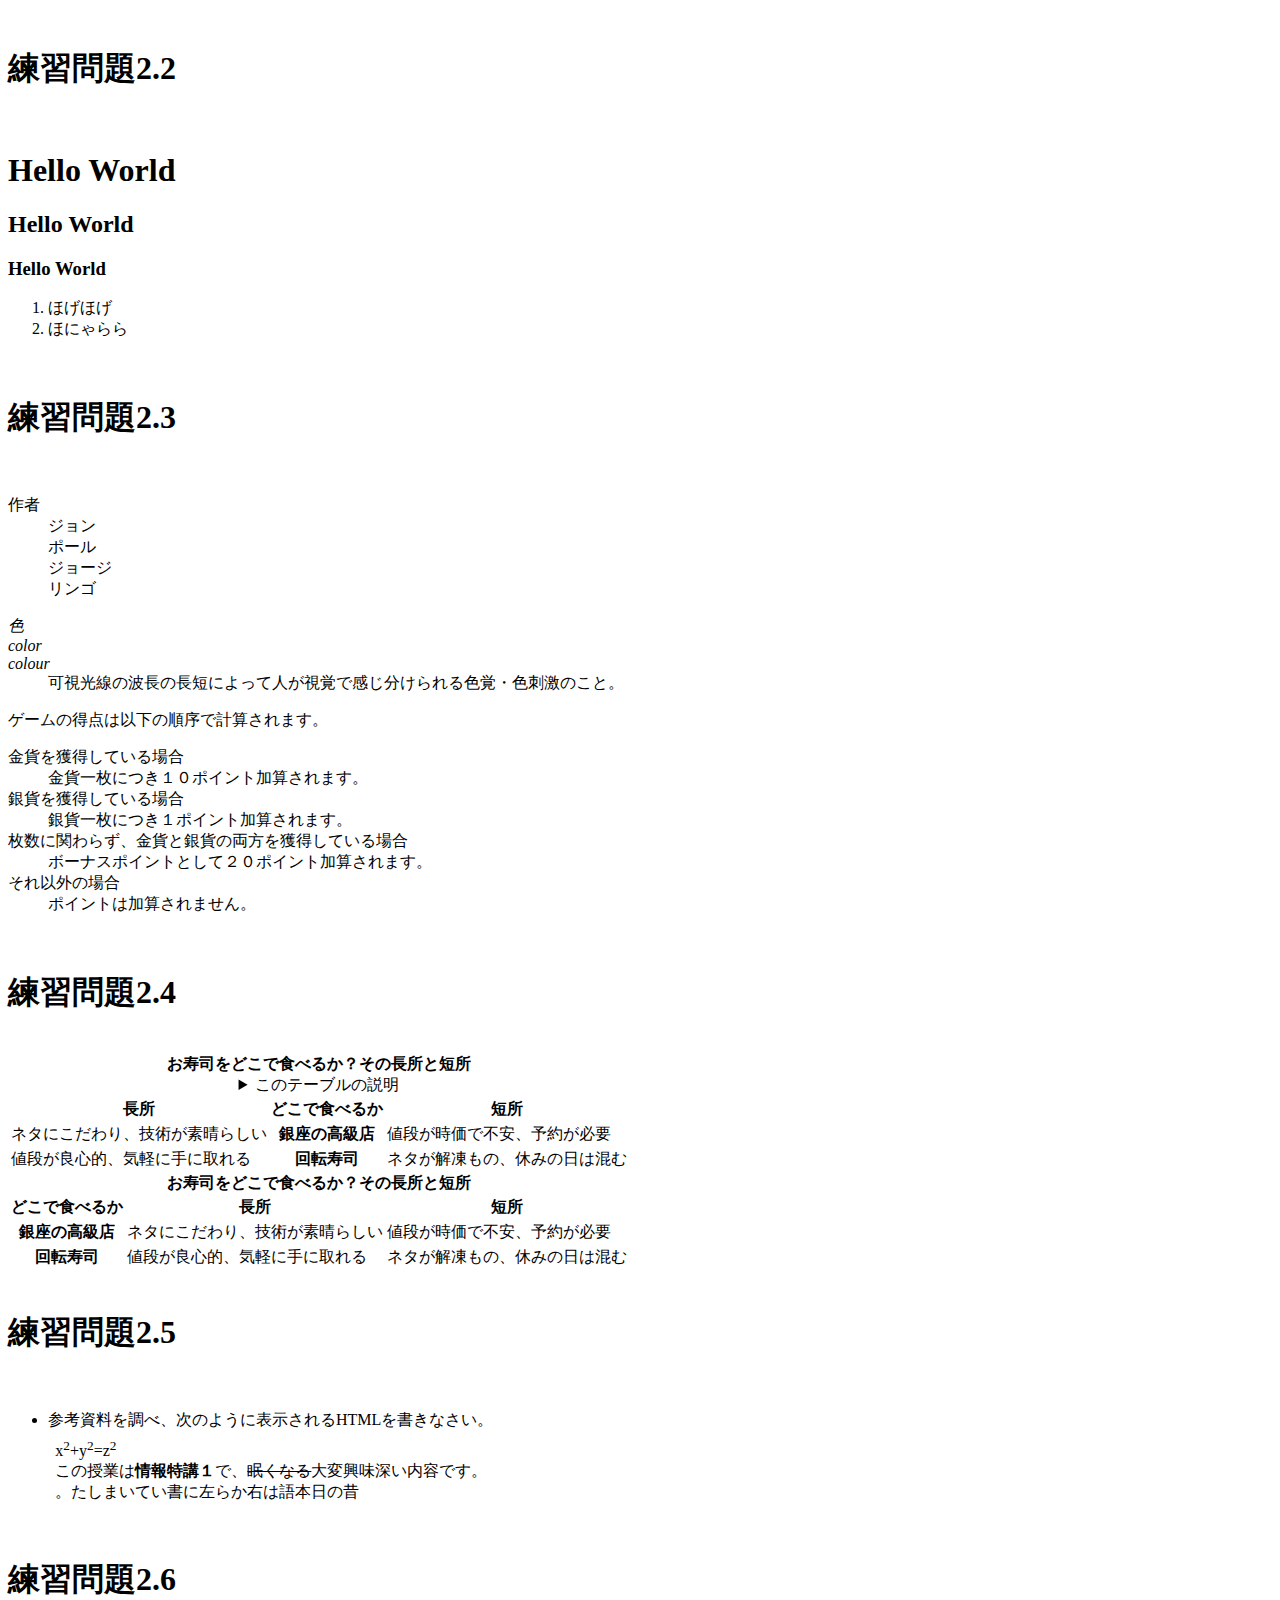
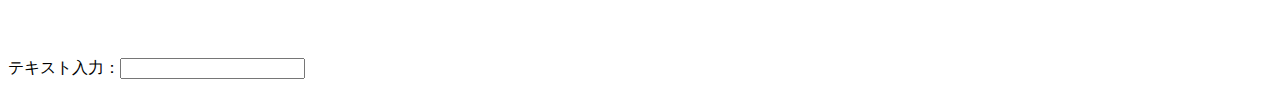
==== index.html @ 9fa5416b "0525" ====
<!DOCTYPE html>
<html lang="ja">
<head>
  <meta charset="UTF-8">
  <title> Web開発の練習１</title>
</head>
<body>
   <!--文字の大きさの練習-->
  <br>
  <h1>練習問題2.2</h1>
  <br>
    <h1>Hello World</h1>
  <h2>Hello World</h2>
  <h3>Hello World</h3>
  <ol>
      <li>ほげほげ</li>
      <li>ほにゃらら</li>
  </ol>
  <br>
  <h1>練習問題2.3</h1>
  <br>
    <dl>
      <dt>作者</dt>
      <dd>ジョン</dd>
      <dd>ポール</dd>
      <dd>ジョージ</dd>
      <dd>リンゴ</dd>
    </dl>

  <dl>
    <dt lang="ja"><dfn>色</dfn></dt>
    <dt lang="en-US"><dfn>color</dfn></dt><dt lang="en-GB"><dfn>colour</dfn></dt>
    <dd>可視光線の波長の長短によって人が視覚で感じ分けられる色覚・色刺激のこと。</dd>
  </dl> 
  <p>ゲームの得点は以下の順序で計算されます。
  </p>
  <dl>
    <dt>金貨を獲得している場合</dt>
    <dd>金貨一枚につき１０ポイント加算されます。
    </dd>
    <dt>銀貨を獲得している場合</dt>
    <dd>銀貨一枚につき１ポイント加算されます。</dd>
    <dt>枚数に関わらず、金貨と銀貨の両方を獲得している場合</dt>
    <dd>ボーナスポイントとして２０ポイント加算されます。
    </dd>
    <dt>それ以外の場合</dt><dd>ポイントは加算されません。</dd></dl> 
    <br>
    <h1>練習問題2.4</h1>
    <br>
    <table>
      <caption>
        <strong>お寿司をどこで食べるか？その長所と短所</strong>
        <details>
          <summary>このテーブルの説明</summary>
          <p>以下のテーブルでは、２番目のカラムに寿司店のタイプが入れられています。その左側にそのようなタイプのお店でお寿司を食べる場合の長所が、右側に短所が入れられています。</p>
        </details>
      </caption>
    <thead>
      <tr><th>長所</th><th>どこで食べるか</th><th>短所</th></tr>
    </thead>
    <tbody>
      <tr><td>ネタにこだわり、技術が素晴らしい</td><th>銀座の高級店
      </th><td>値段が時価で不安、予約が必要</td></tr>
      <tr><td>値段が良心的、気軽に手に取れる</td><th>回転寿司</th><td>ネタが解凍もの、休みの日は混む</td></tr>
    </tbody>
  </table> 
    <table>
      <caption>
        <strong>お寿司をどこで食べるか？その長所と短所</strong>
      </caption>
        <thead>
          <tr><th>どこで食べるか</th><th>長所</th><th>短所
          </th></tr>
        </thead>
        <tbody>
          <tr><th>銀座の高級店</th><td>ネタにこだわり、技術が素晴らしい</td><td>値段が時価で不安、予約が必要</td></tr><tr><th>回転寿司</th><td>値段が良心的、気軽に手に取れる
          </td><td>ネタが解凍もの、休みの日は混む</td></tr>
        </tbody>
      </table>
      <br>
      <h1>練習問題2.5</h1>
      <br>
        <ul>
          <li>参考資料を調べ、次のように表示されるHTMLを書きなさい。
            <p
             style="margin:1ex">x<sup>2</sup>+y<sup>2</sup>=z<sup>2</sup>
             <br/> 
             この授業は<b>情報特講１</b>で、<s>眠くなる</s>大変興味深い内容です。<br/> 
             <bdo dir="rtl">昔の日本語は右から左に書いていました。</bdo></p> 
            </li> 
          </ul> 
          <br>
<h1>練習問題2.6</h1>
<br>
              <p>テキスト入力：<input type="text"></p>    
</body>
</html>
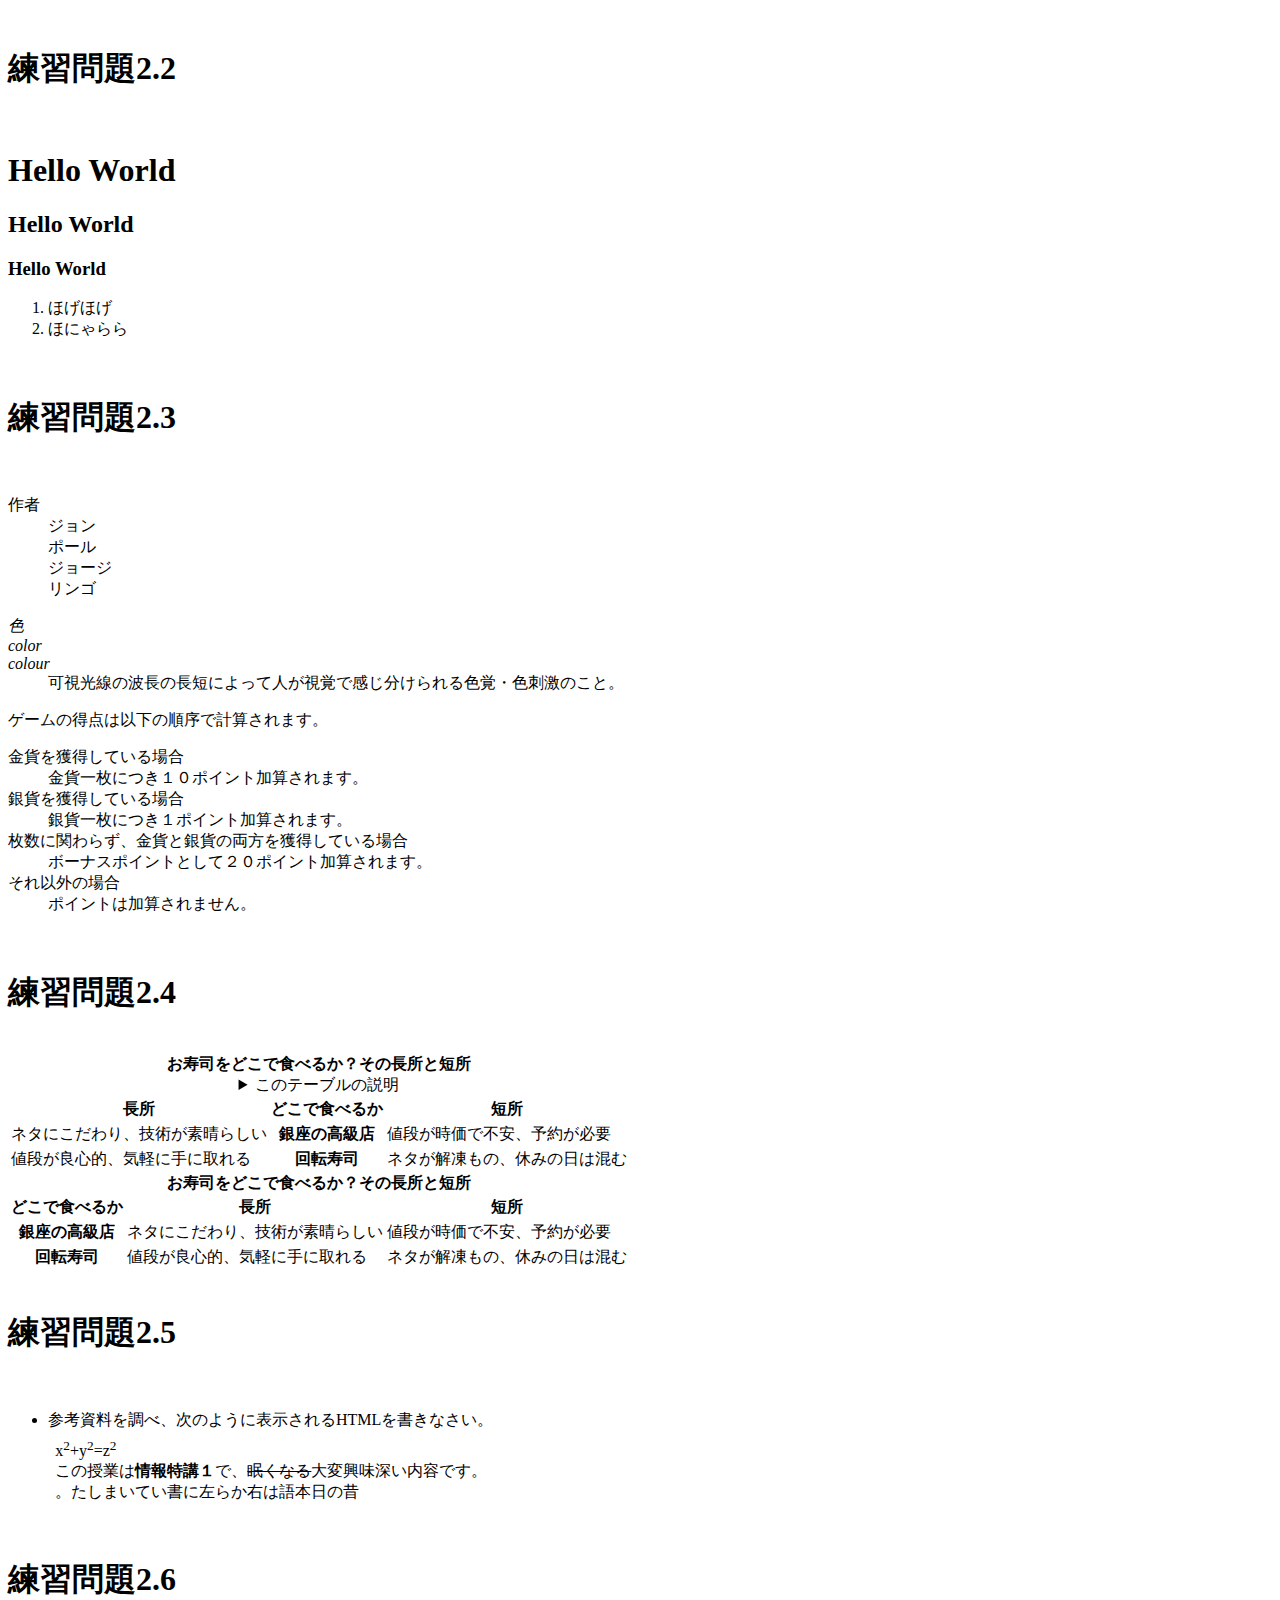
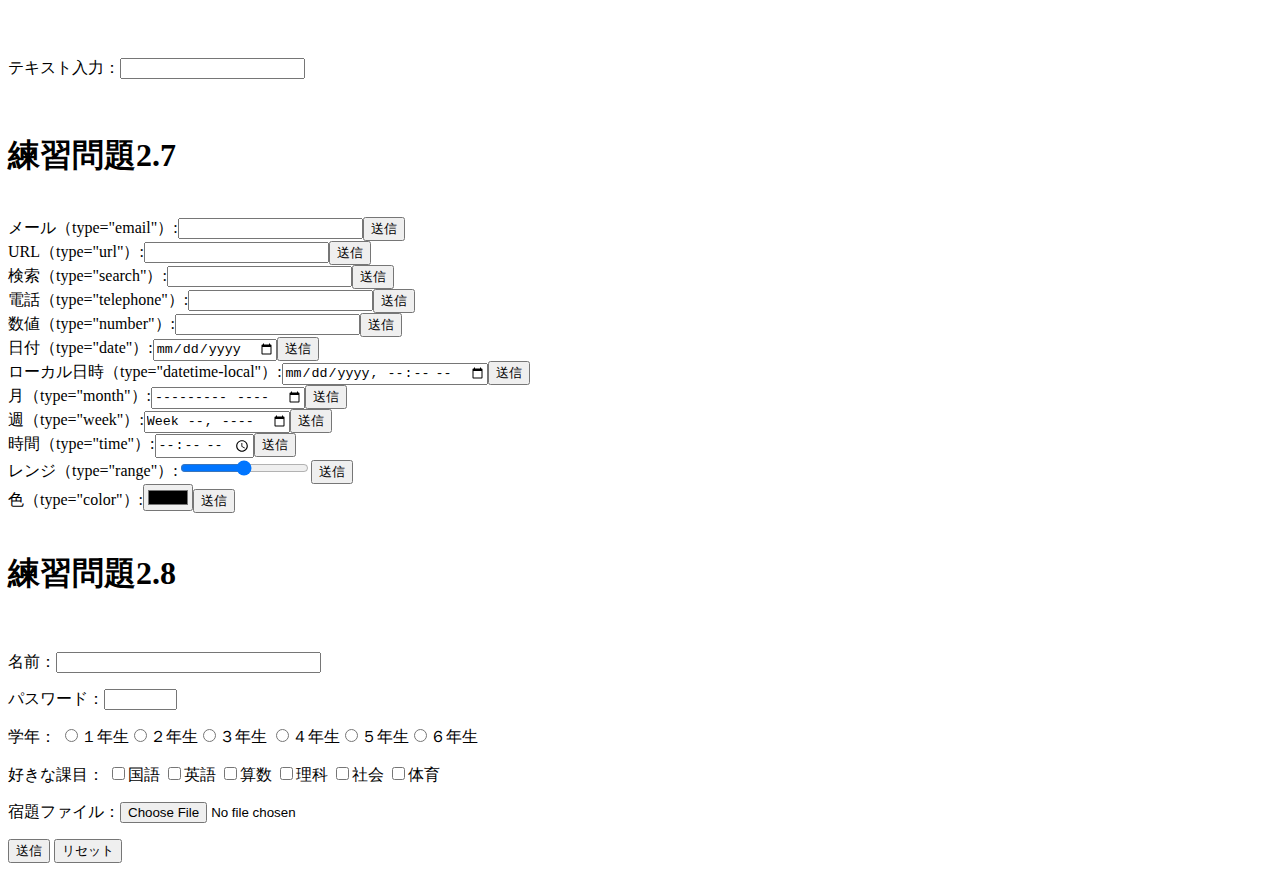
==== commit 72fb44b8: "0601" ====
--- a/index.html
+++ b/index.html
@@ -92,7 +92,42 @@
           <br>
 <h1>練習問題2.6</h1>
 <br>
-              <p>テキスト入力：<input type="text"></p>    
+              <p>テキスト入力：<input type="text"></p>  
+  <br>
+  <h1>練習問題2.7</h1>
+  <br>
+  <form action="xxx.php" method="post"><label>メール（type="email"）:<input type="email" name="email"></label><input type="submit" value="送信"></form>
+    <form action="xxx.php" method="post"><label>URL（type="url"）:<input type="url" name="url"></label><input type="submit" value="送信"></form>
+    <form action="xxx.php" method="post"><label>検索（type="search"）:<input type="search" name="search"></label><input type="submit" value="送信"></form>
+    <form action="xxx.php" method="post"><label>電話（type="telephone"）:<input type="tel" name="tel"></label><input type="submit" value="送信"></form>
+  <form action="xxx.php" method="post"><label>数値（type="number"）:<input type="number" name="number"></label><input type="submit" value="送信"></form>
+  <form action="xxx.php" method="post"><label>日付（type="date"）:<input type="date" name="date"></label><input type="submit" value="送信"></form>
+  <form action="xxx.php" method="post"><label>ローカル日時（type="datetime-local"）:<input type="datetime-local" name="datetime-local"></label><input type="submit" value="送信"></form>
+  <form action="xxx.php" method="post"><label>月（type="month"）:<input type="month" name="month"></label><input type="submit" value="送信"></form>
+  <form action="xxx.php" method="post"><label>週（type="week"）:<input type="week" name="week"></label><input type="submit" value="送信"></form>
+  <form action="xxx.php" method="post"><label>時間（type="time"）:<input type="time" name="time"></label><input type="submit" value="送信"></form><form action="xxx.php" method="post"><label>レンジ（type="range"）:<input type="range" name="range"></label><input type="submit" value="送信"></form>
+  <form action="xxx.php" method="post"><label>色（type="color"）:<input type="color" name="color"></label><input type="submit" value="送信"></form>
+  <br>
+  <h1>練習問題2.8</h1>
+  <br>
+  <p><label>名前：<input type="text" name="name" size="30" maxlength="20"></label></p>
+  <p><label>パスワード：<input type="password" name="pass" size="6" maxlength="4"></label></p>
+  <p>学年：
+    <label><input type="radio" name="gakunen" value="1">１年生</label><label><input type="radio" name="gakunen" value="2">２年生</label><label><input type="radio" name="gakunen" value="3">３年生</label>
+    <label><input type="radio" name="gakunen" value="4">４年生</label><label><input type="radio" name="gakunen" value="5">５年生</label><label><input type="radio" name="gakunen" value="6">６年生</label>
+  </p>
+  <p>好きな課目：
+    <label><input type="checkbox" name="kamoku" value="kokugo">国語</label>
+    <label><input type="checkbox" name="kamoku" value="eigo">英語</label>
+    <label><input type="checkbox" name="kamoku" value="sansu">算数</label>
+    <label><input type="checkbox" name="kamoku" value="rika">理科</label>
+    <label><input type="checkbox" name="kamoku" value="syakai">社会</label>
+    <label><input type="checkbox" name="kamoku" value="taiiku">体育</label>
+  </p>
+  <p><label>宿題ファイル：<input type="file" name="syukudai"></label></p>
+  <p>
+    <input type="submit" value="送信">
+    <input type="reset" value="リセット">
 </body>
 </html>
 
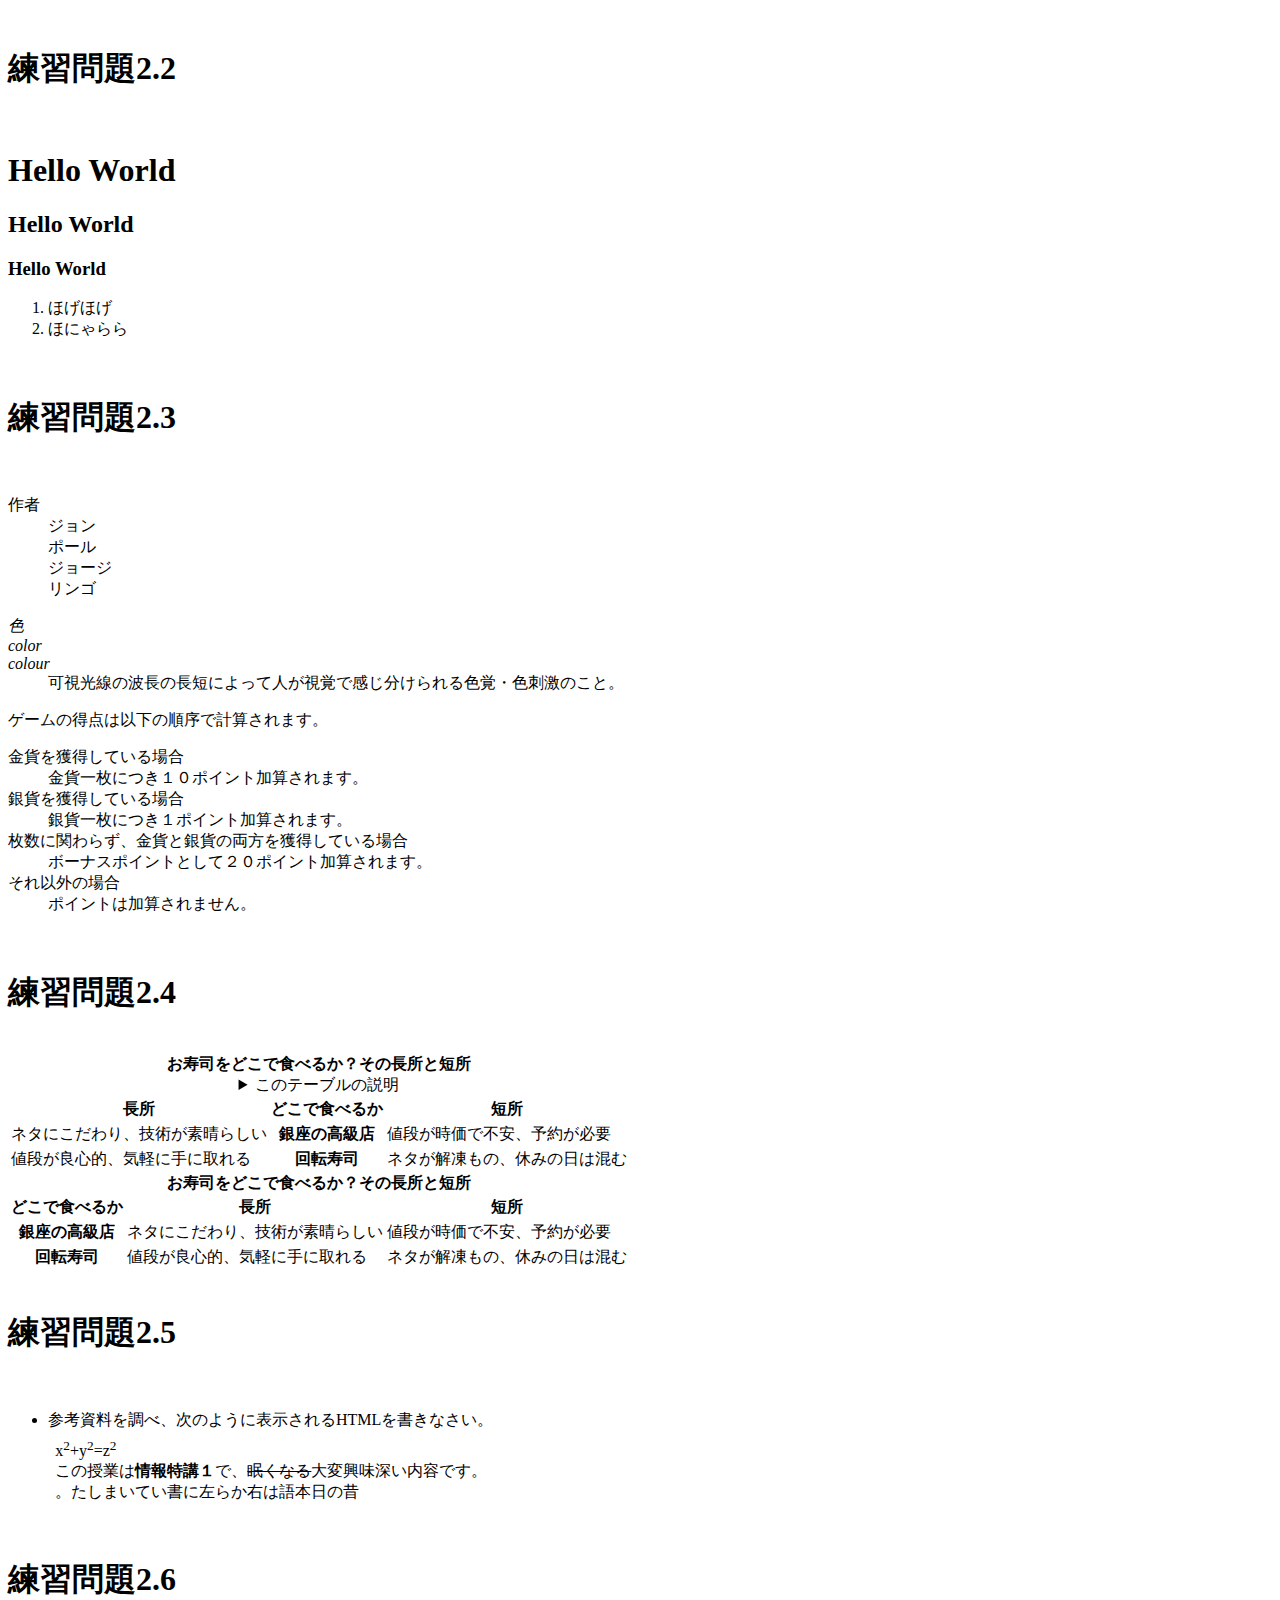
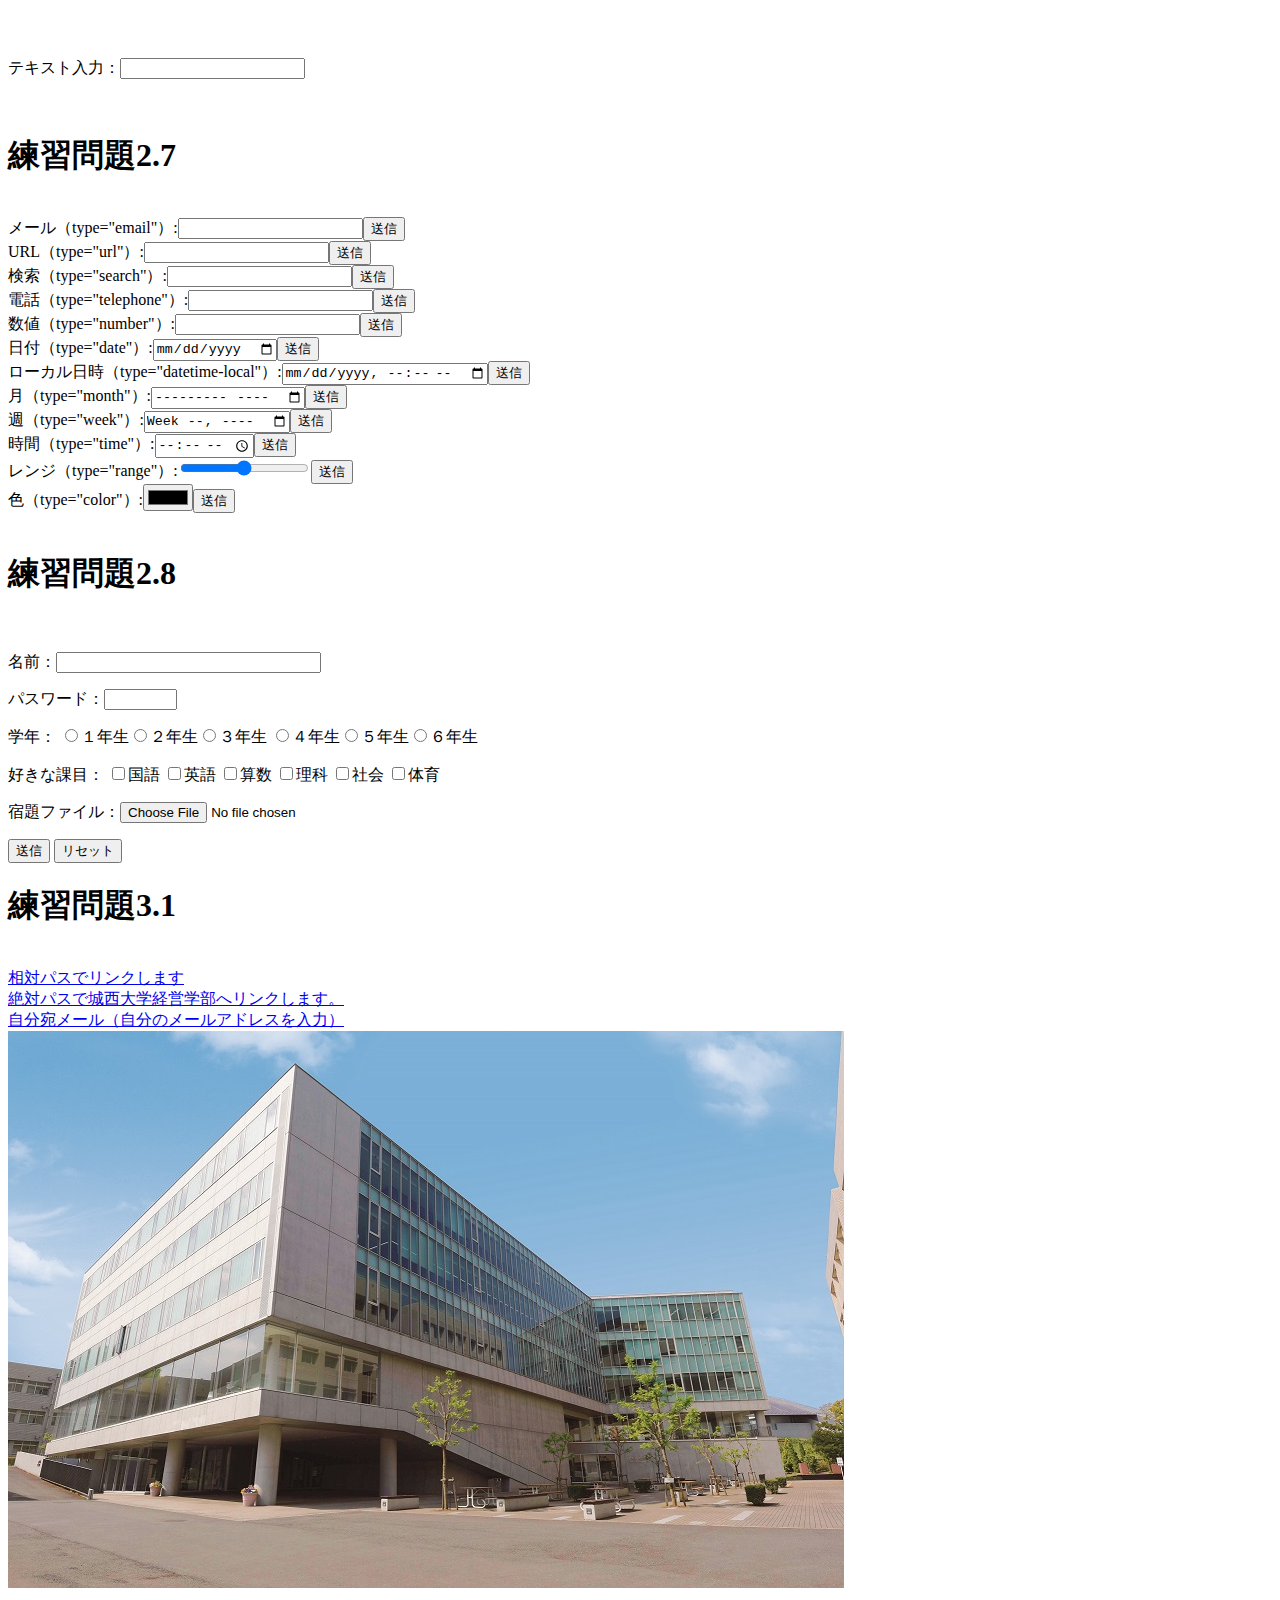
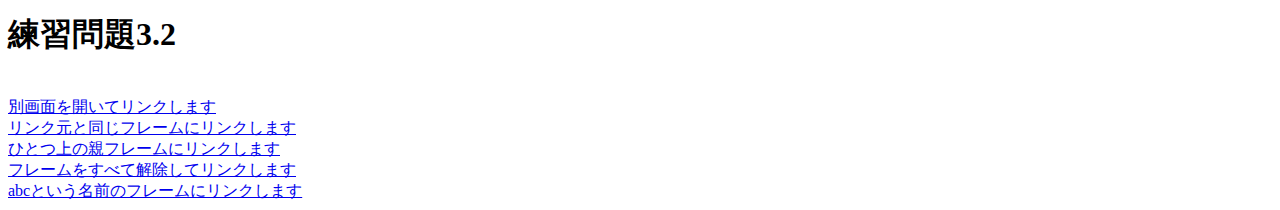
==== commit e22a3b2d: "0608" ====
--- a/index.html
+++ b/index.html
@@ -128,6 +128,21 @@
   <p>
     <input type="submit" value="送信">
     <input type="reset" value="リセット">
+    <br>
+    <h1>練習問題3.1</h1>
+    <br>
+    <a href="a.html">相対パスでリンクします</a><br>
+   <a href="https://www.josai.ac.jp/education/management/index.html">絶対パスで城西大学経営学部へリンクします。</a><br>
+   <a href="mailto:zm19519@josai.ac.jp">自分宛メール（自分のメールアドレスを入力）</a><br>
+   <a href="https://www.josai.ac.jp/education/management/index.html/"><img src="./image/keiei_small.jpg" alt=“城西大学ホームページ”></a>
+   <br>
+   <h1>練習問題3.2</h1>
+   <br>
+   <a href="a.html" target="_blank">別画面を開いてリンクします</a><br>
+   <a href="a.html" target="_self">リンク元と同じフレームにリンクします</a><br>
+   <a href="a.html" target="_parent">ひとつ上の親フレームにリンクします</a><br>
+   <a href="a.html" target="_top">フレームをすべて解除してリンクします</a><br>
+   <a href="a.html" target="abc">abcという名前のフレームにリンクします</a><br>
 </body>
 </html>
 
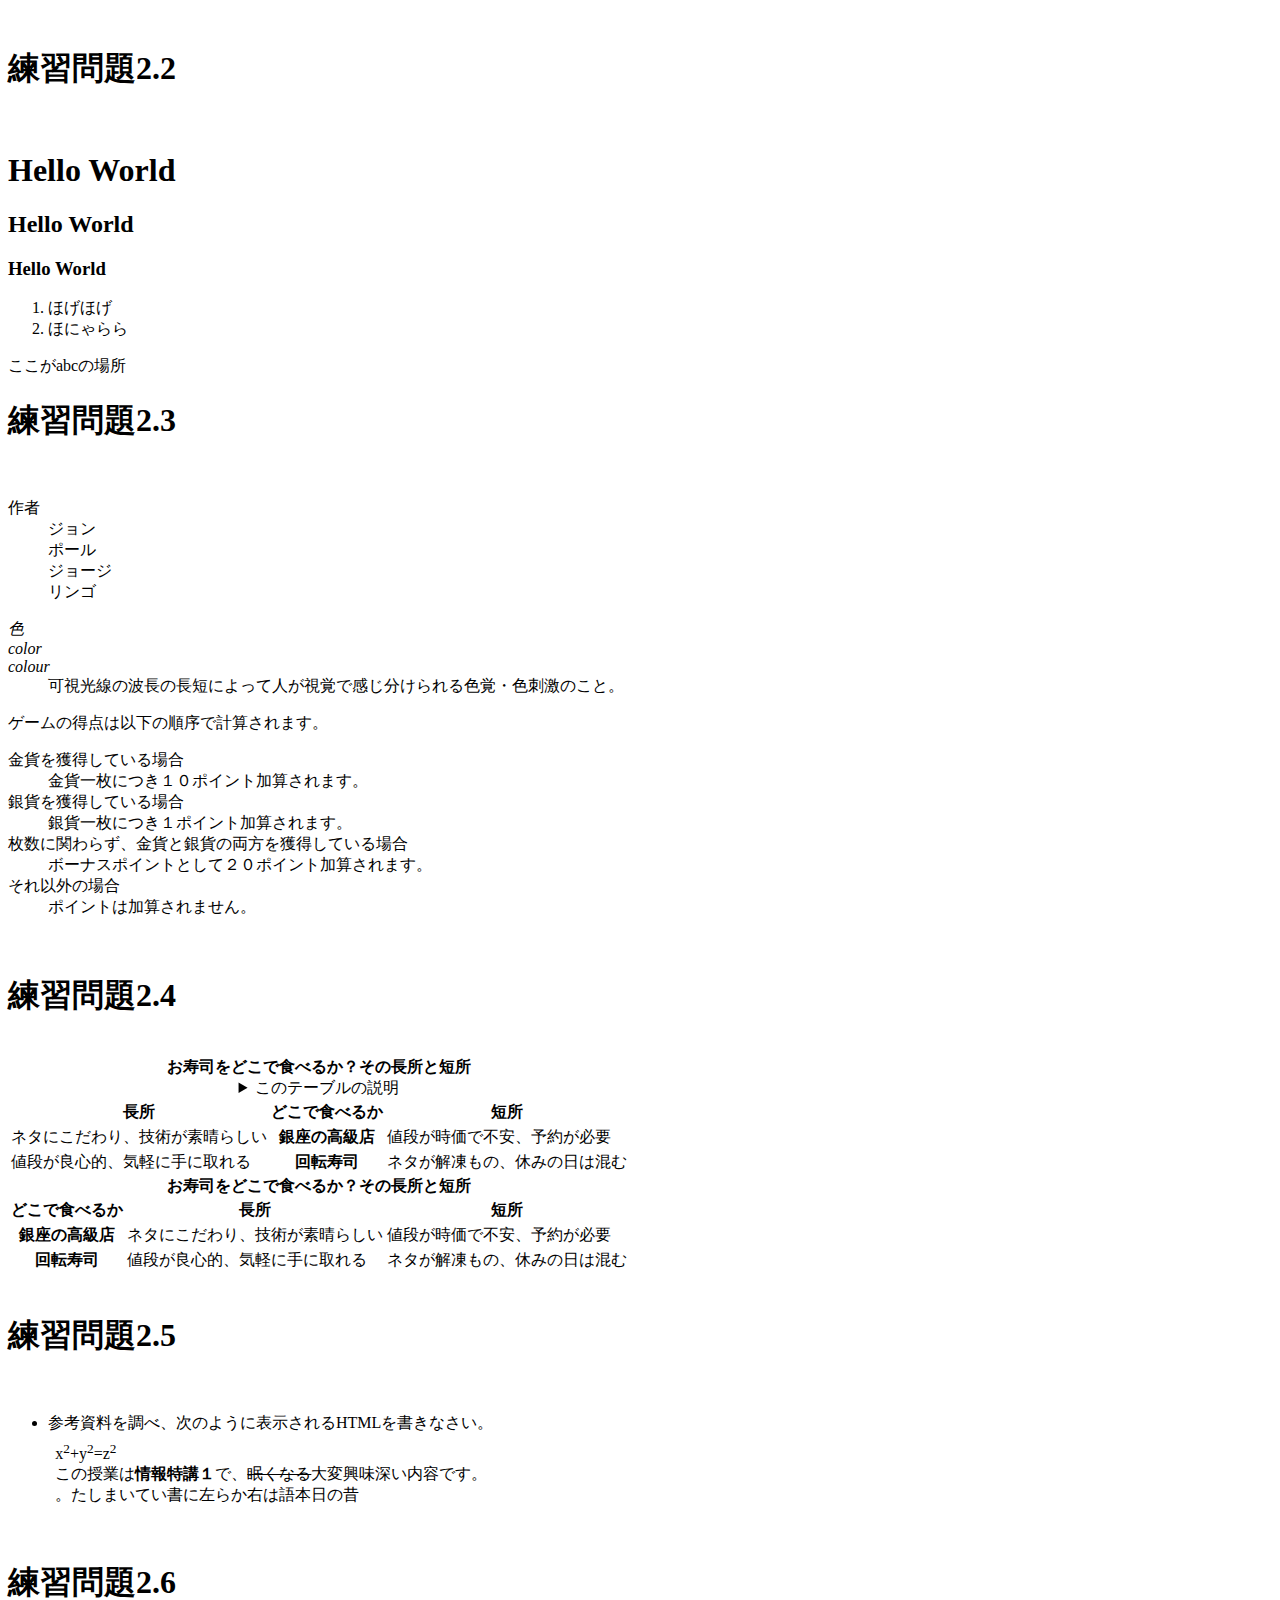
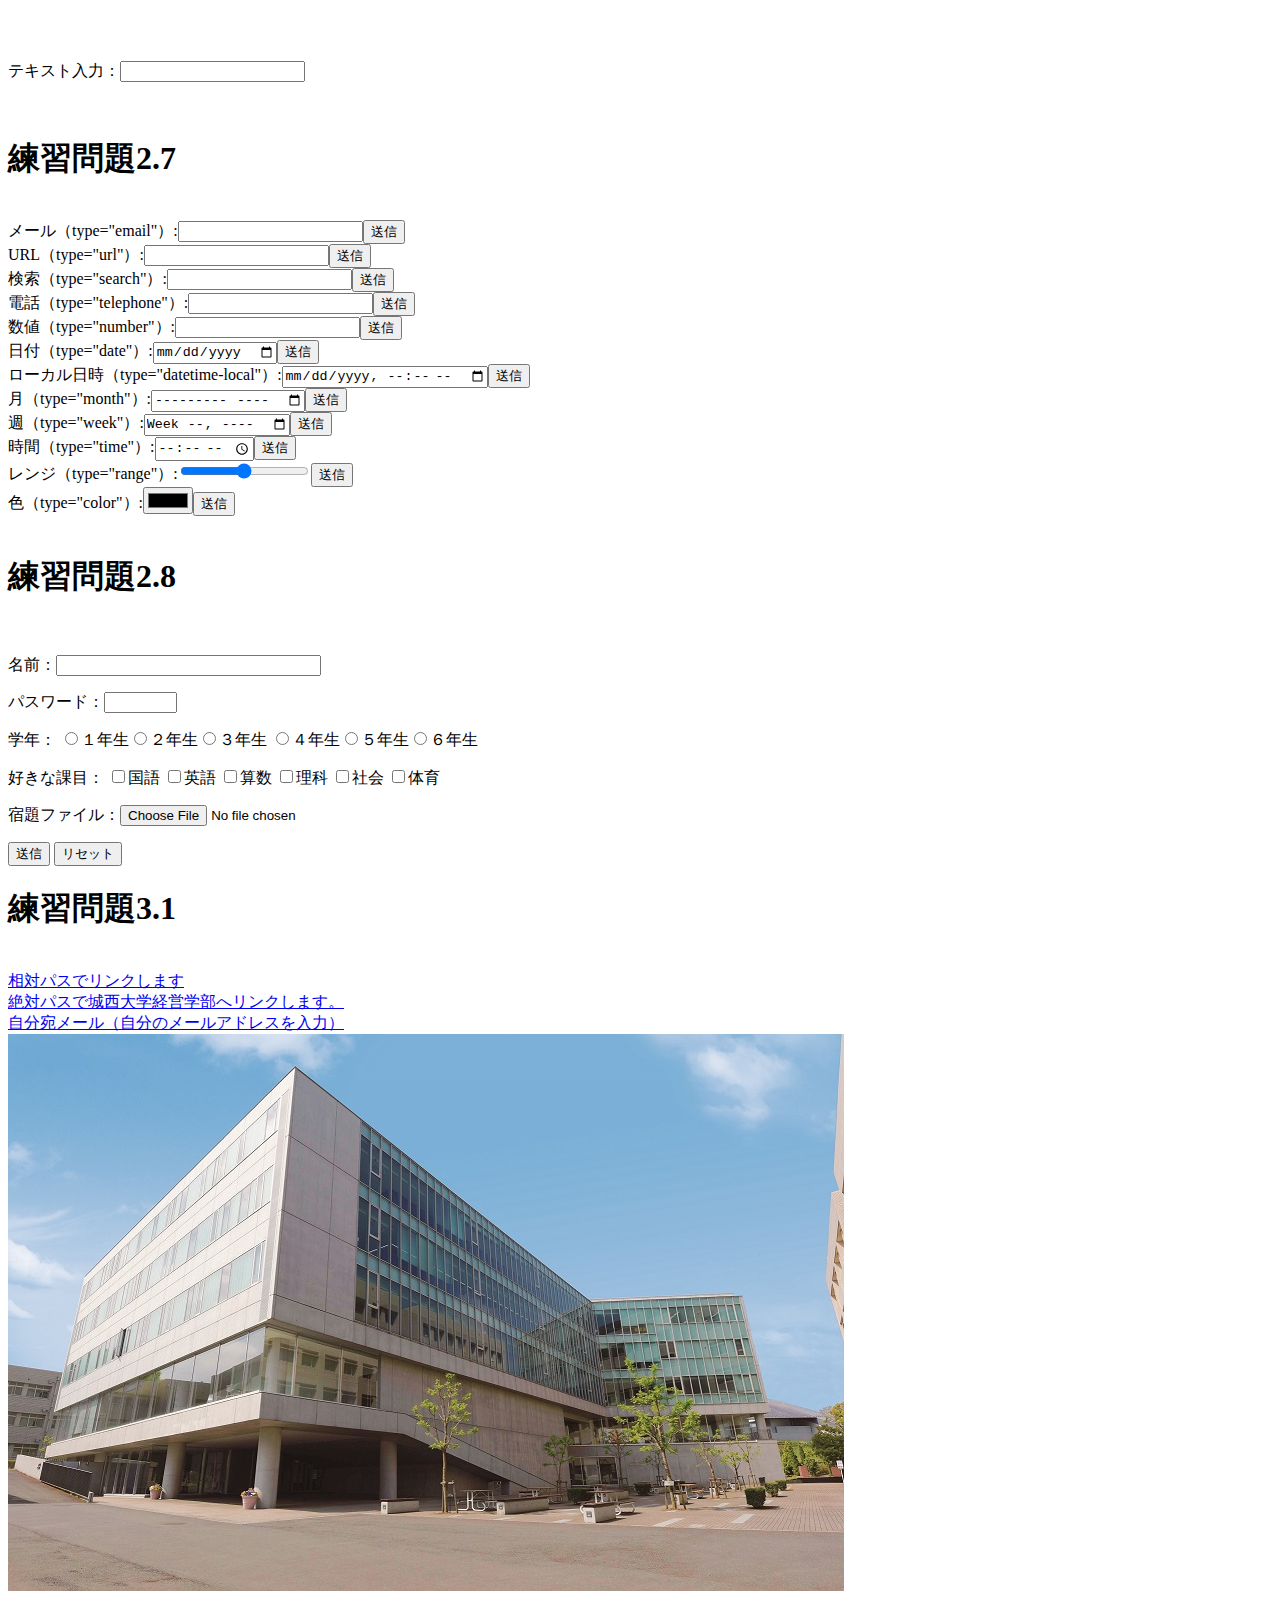
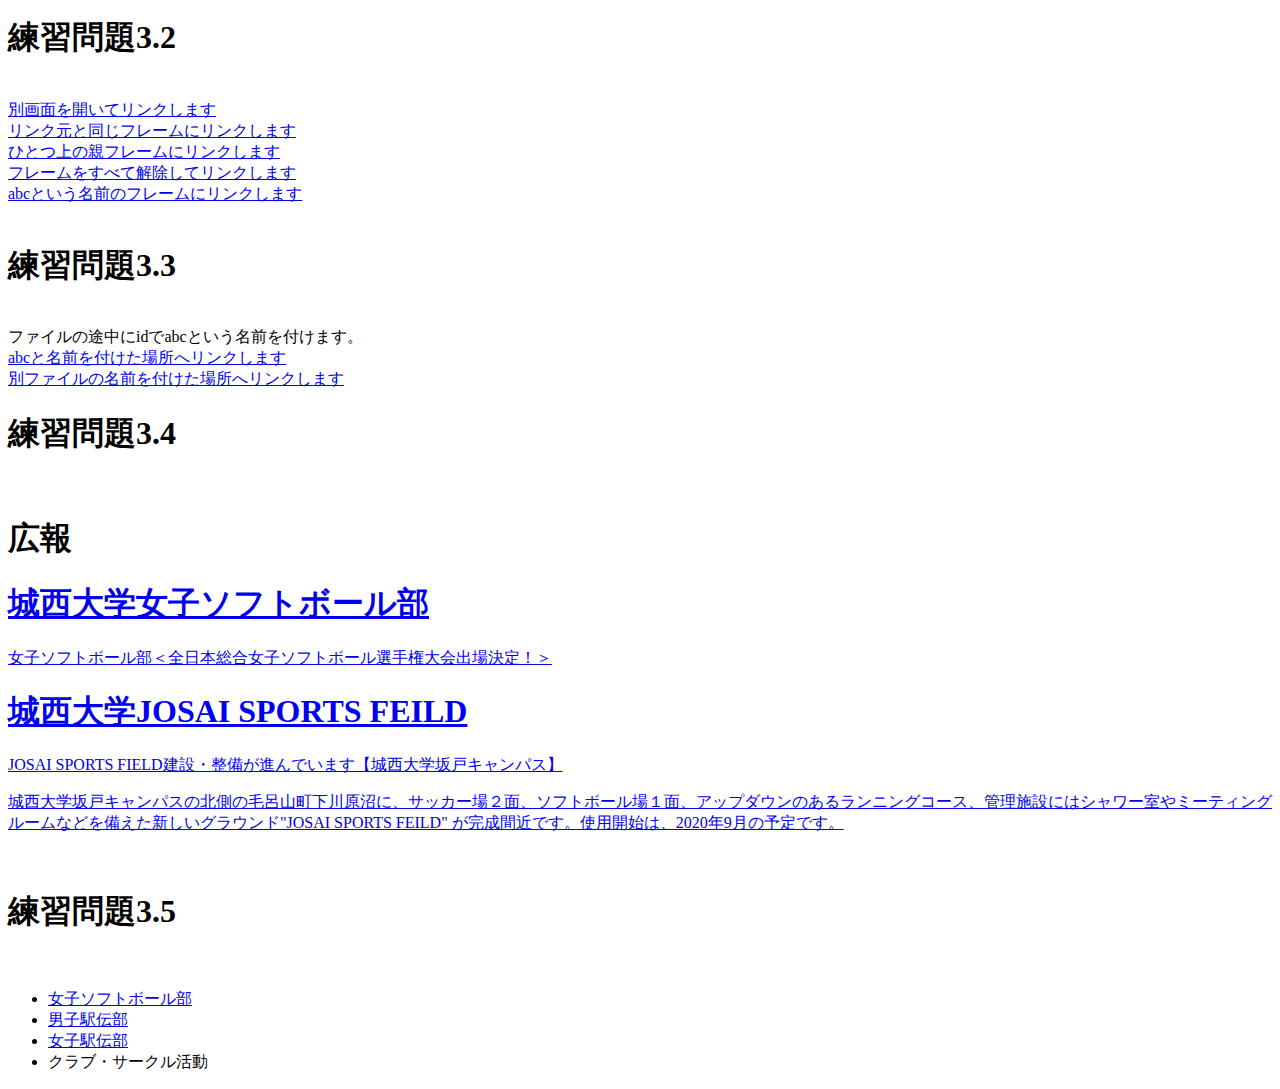
==== commit d7c70b77: "0615" ====
--- a/index.html
+++ b/index.html
@@ -16,6 +16,7 @@
       <li>ほげほげ</li>
       <li>ほにゃらら</li>
   </ol>
+  <a id="abc">ここがabcの場所</a>
   <br>
   <h1>練習問題2.3</h1>
   <br>
@@ -143,6 +144,42 @@
    <a href="a.html" target="_parent">ひとつ上の親フレームにリンクします</a><br>
    <a href="a.html" target="_top">フレームをすべて解除してリンクします</a><br>
    <a href="a.html" target="abc">abcという名前のフレームにリンクします</a><br>
+   <br>
+   <h1>練習問題3.3</h1>
+   <br>
+   ファイルの途中にidでabcという名前を付けます。<br>
+   <a href="#abc">abcと名前を付けた場所へリンクします</a><br>
+   <a href="a.html#def">別ファイルの名前を付けた場所へリンクします</a>
+   <br>
+   <h1>練習問題3.4</h1>
+   <br>
+   <aside class="ad">
+     <h1>広報</h1>
+     <a href="https://www.josai.ac.jp/club/jyosisofuto.html">
+      <section>
+        <h1>城西大学女子ソフトボール部</h1>
+        <p>女子ソフトボール部＜全日本総合女子ソフトボール選手権大会出場決定！＞
+        </p>
+      </section></a>
+      <a href="https://www.josai.ac.jp/news/20200615-04.html">
+        <section>
+          <h1>城西大学JOSAI SPORTS FEILD </h1>
+          <p> JOSAI SPORTS FIELD建設・整備が進んでいます【城西大学坂戸キャンパス】
+          </p>
+          <p>城西大学坂戸キャンパスの北側の毛呂山町下川原沼に、サッカー場２面、ソフトボール場１面、アップダウンのあるランニングコース、管理施設にはシャワー室やミーティングルームなどを備えた新しいグラウンド"JOSAI SPORTS FEILD" が完成間近です。使用開始は、2020年9月の予定です。</p>
+        </section></a>
+      </aside>
+      <br>
+      <h1>練習問題3.5</h1>
+      <br>
+      <nav>
+        <ul>
+          <li><a href="https://www.josai.ac.jp/club/jyosisofuto.html">女子ソフトボール部</a></li>
+          <li><a href="https://www.josai.ac.jp/club/ekiden_hakone.html">男子駅伝部</a></li>
+          <li><a href="https://www.josai.ac.jp/club/ekiden_joshiekiden.html">女子駅伝部</a></li>
+          <li><a>クラブ・サークル活動</a></li>
+        </ul>
+      </nav> 
 </body>
 </html>
 
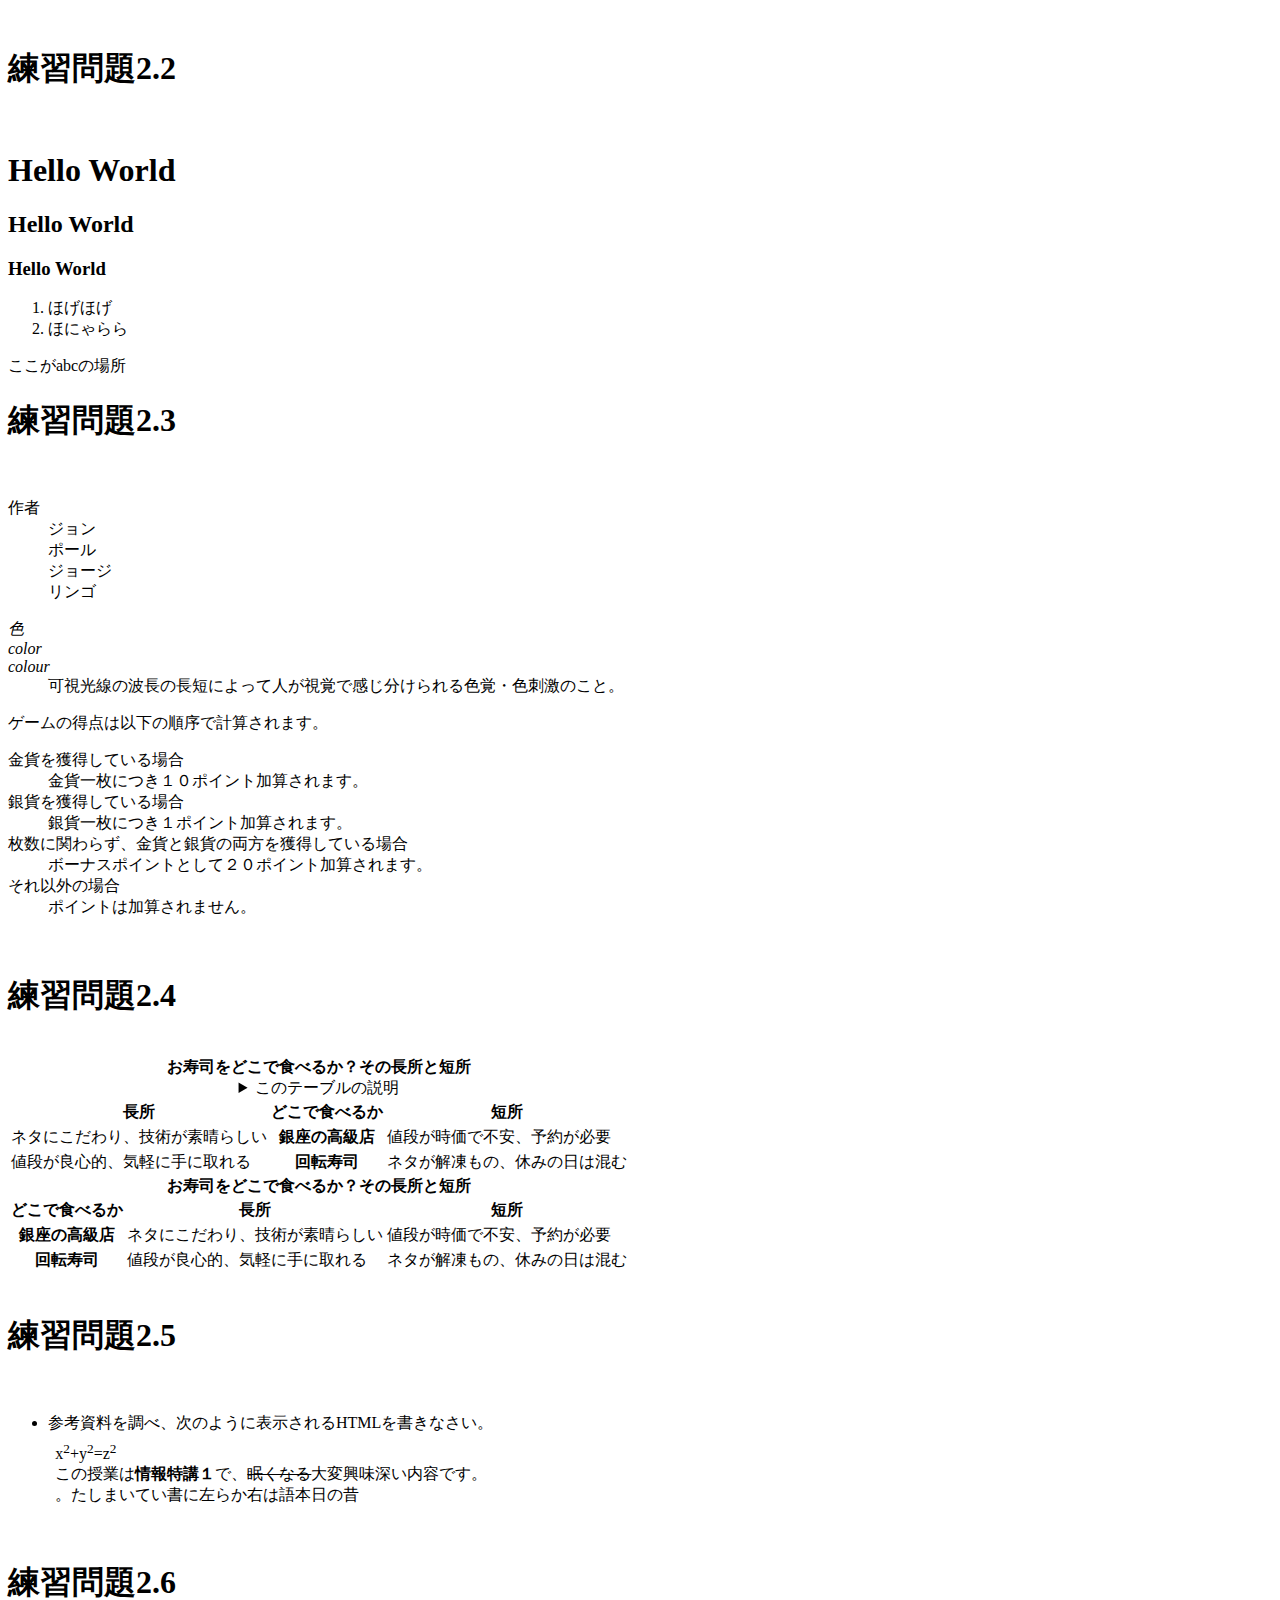
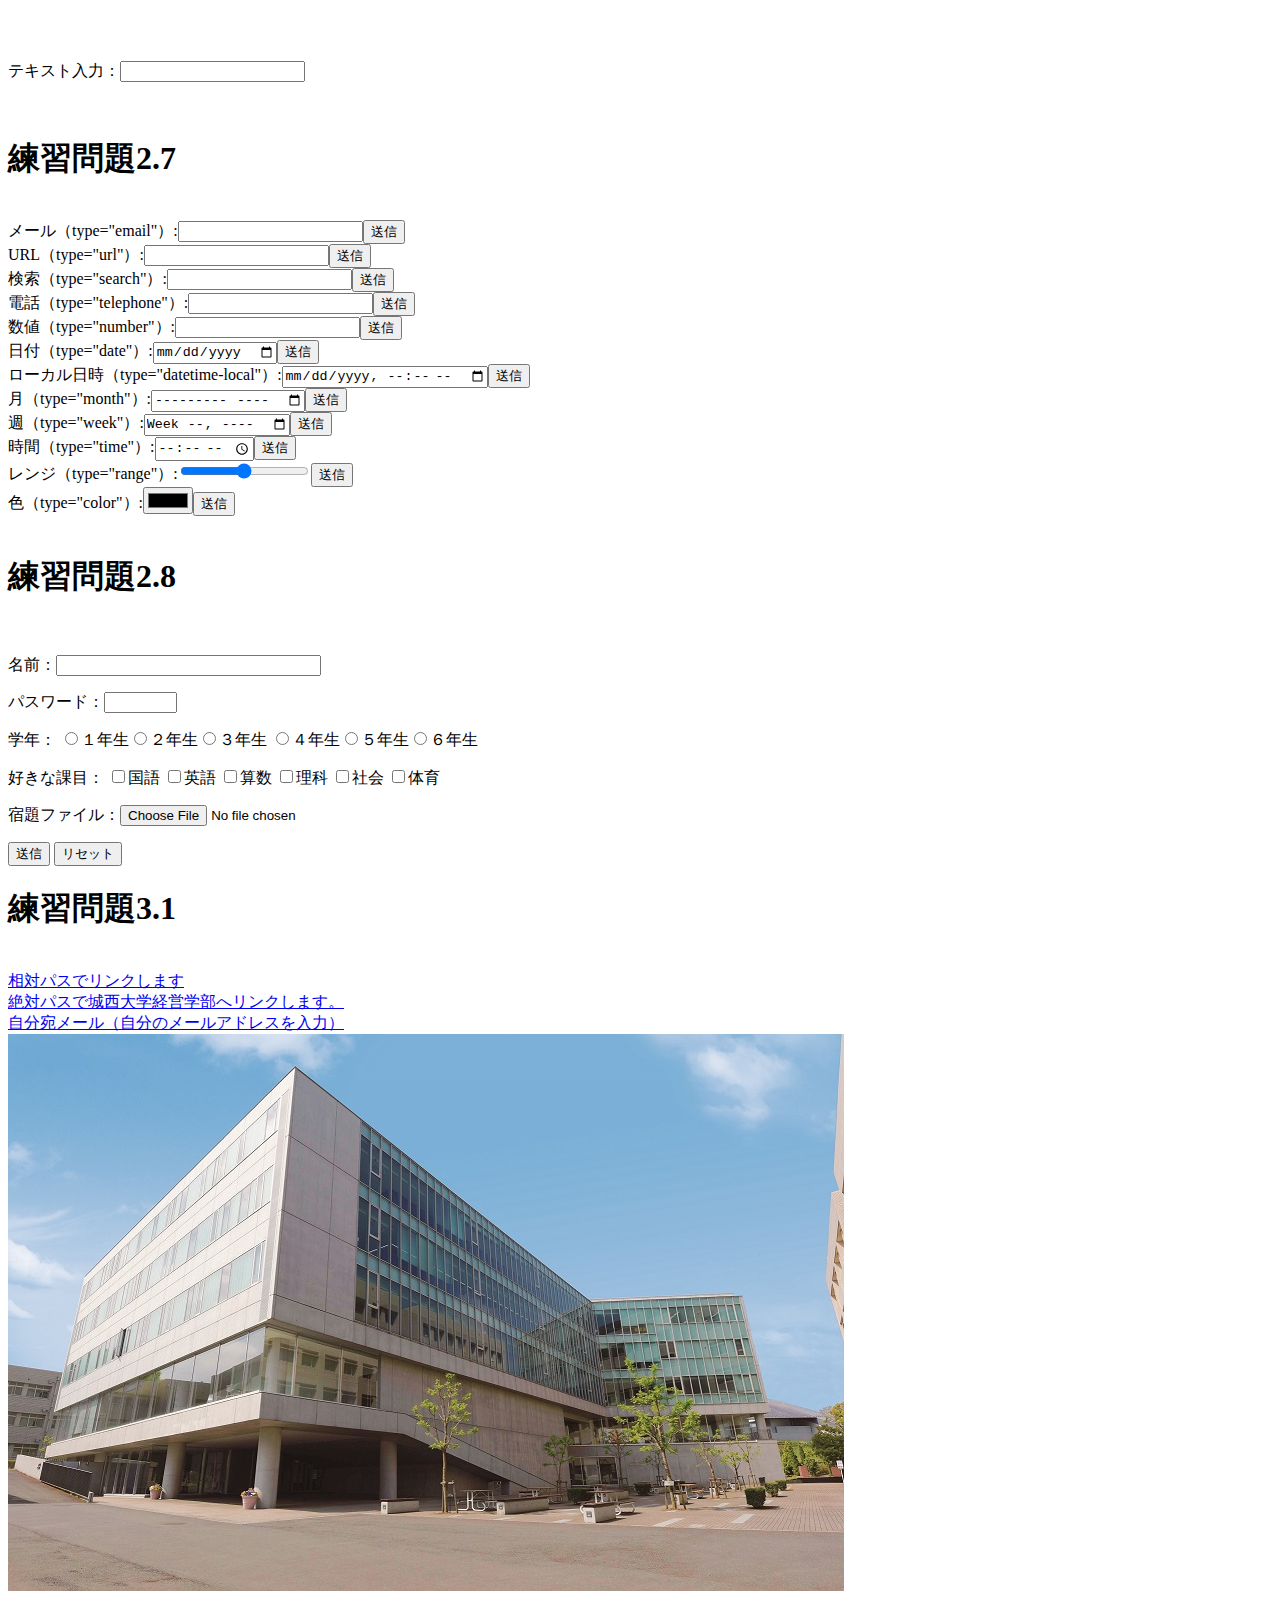
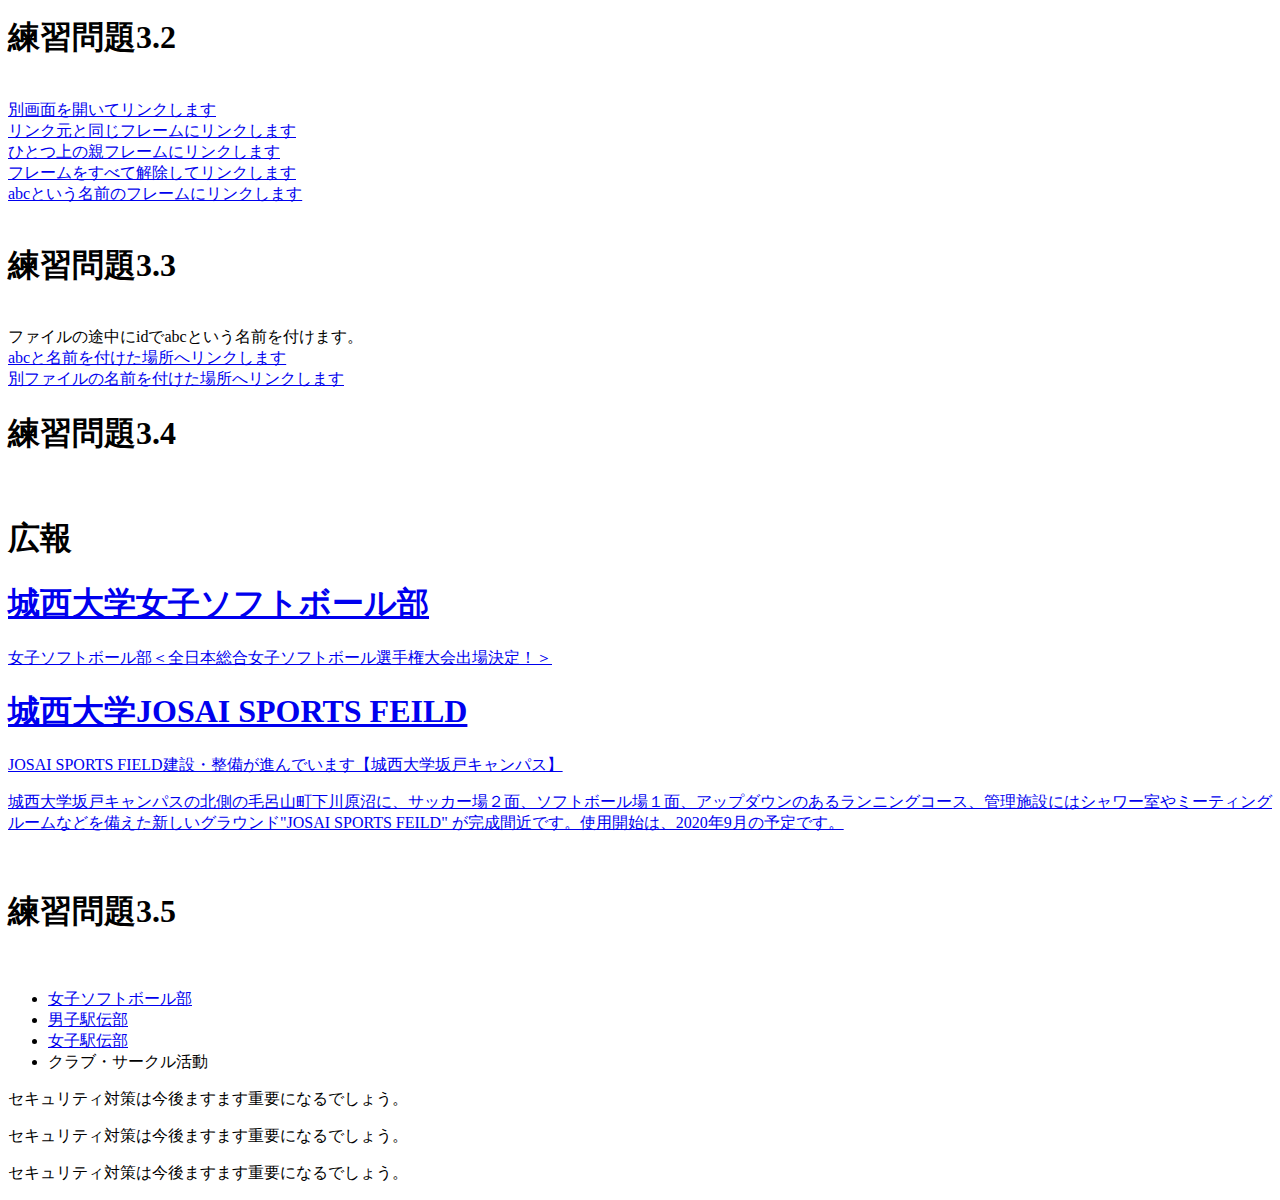
==== commit e32a64de: "0622" ====
--- a/index.html
+++ b/index.html
@@ -3,6 +3,11 @@
 <head>
   <meta charset="UTF-8">
   <title> Web開発の練習１</title>
+  <link rel="stylesheet" href="mystyle.css"> 
+  <!--この行を追加-->
+  <!--
+    <script src="myjs.js"></script>
+  -->
 </head>
 <body>
    <!--文字の大きさの練習-->
@@ -16,6 +21,7 @@
       <li>ほげほげ</li>
       <li>ほにゃらら</li>
   </ol>
+  <script src="myjs.js"></script>
   <a id="abc">ここがabcの場所</a>
   <br>
   <h1>練習問題2.3</h1>
@@ -57,7 +63,7 @@
         </details>
       </caption>
     <thead>
-      <tr><th>長所</th><th>どこで食べるか</th><th>短所</th></tr>
+      <tr><th class="important"> 長所</th><th>どこで食べるか</th><th>短所</th></tr>
     </thead>
     <tbody>
       <tr><td>ネタにこだわり、技術が素晴らしい</td><th>銀座の高級店
@@ -70,7 +76,7 @@
         <strong>お寿司をどこで食べるか？その長所と短所</strong>
       </caption>
         <thead>
-          <tr><th>どこで食べるか</th><th>長所</th><th>短所
+          <tr><th>どこで食べるか</th><th class="important">長所</th><th>短所
           </th></tr>
         </thead>
         <tbody>
@@ -180,6 +186,13 @@
           <li><a>クラブ・サークル活動</a></li>
         </ul>
       </nav> 
+      <p class="sample1">セキュリティ対策は今後ますます重要になるでしょう。</p>
+      <p class="sample2">セキュリティ対策は今後ますます重要になるでしょう。</p>
+      <p class="sample3">セキュリティ対策は今後ますます重要になるでしょう。</p>
+      <!--
+      <h1>イベントハンドラの練習</h1>
+      <input type="button" value="ここをクリック" onclick="alert('Hello, Nami!');">
+      -->
 </body>
 </html>
 
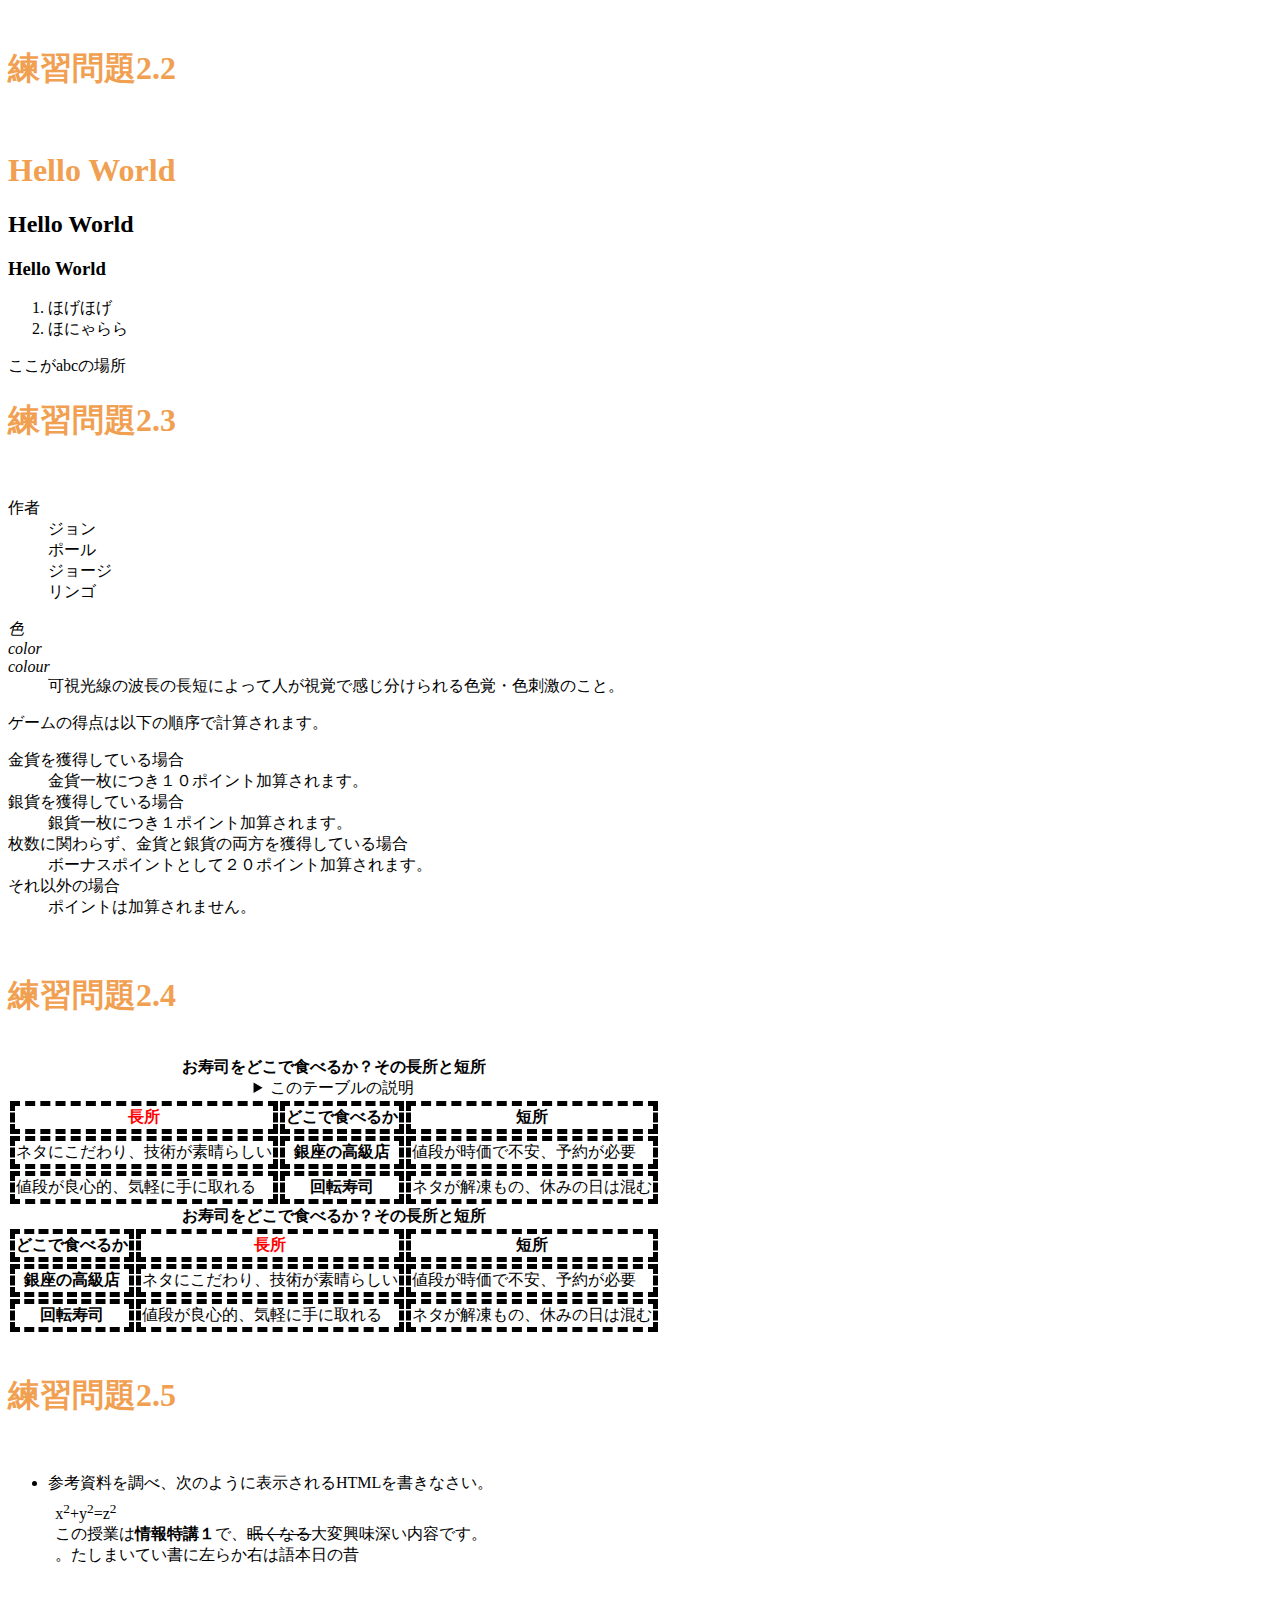
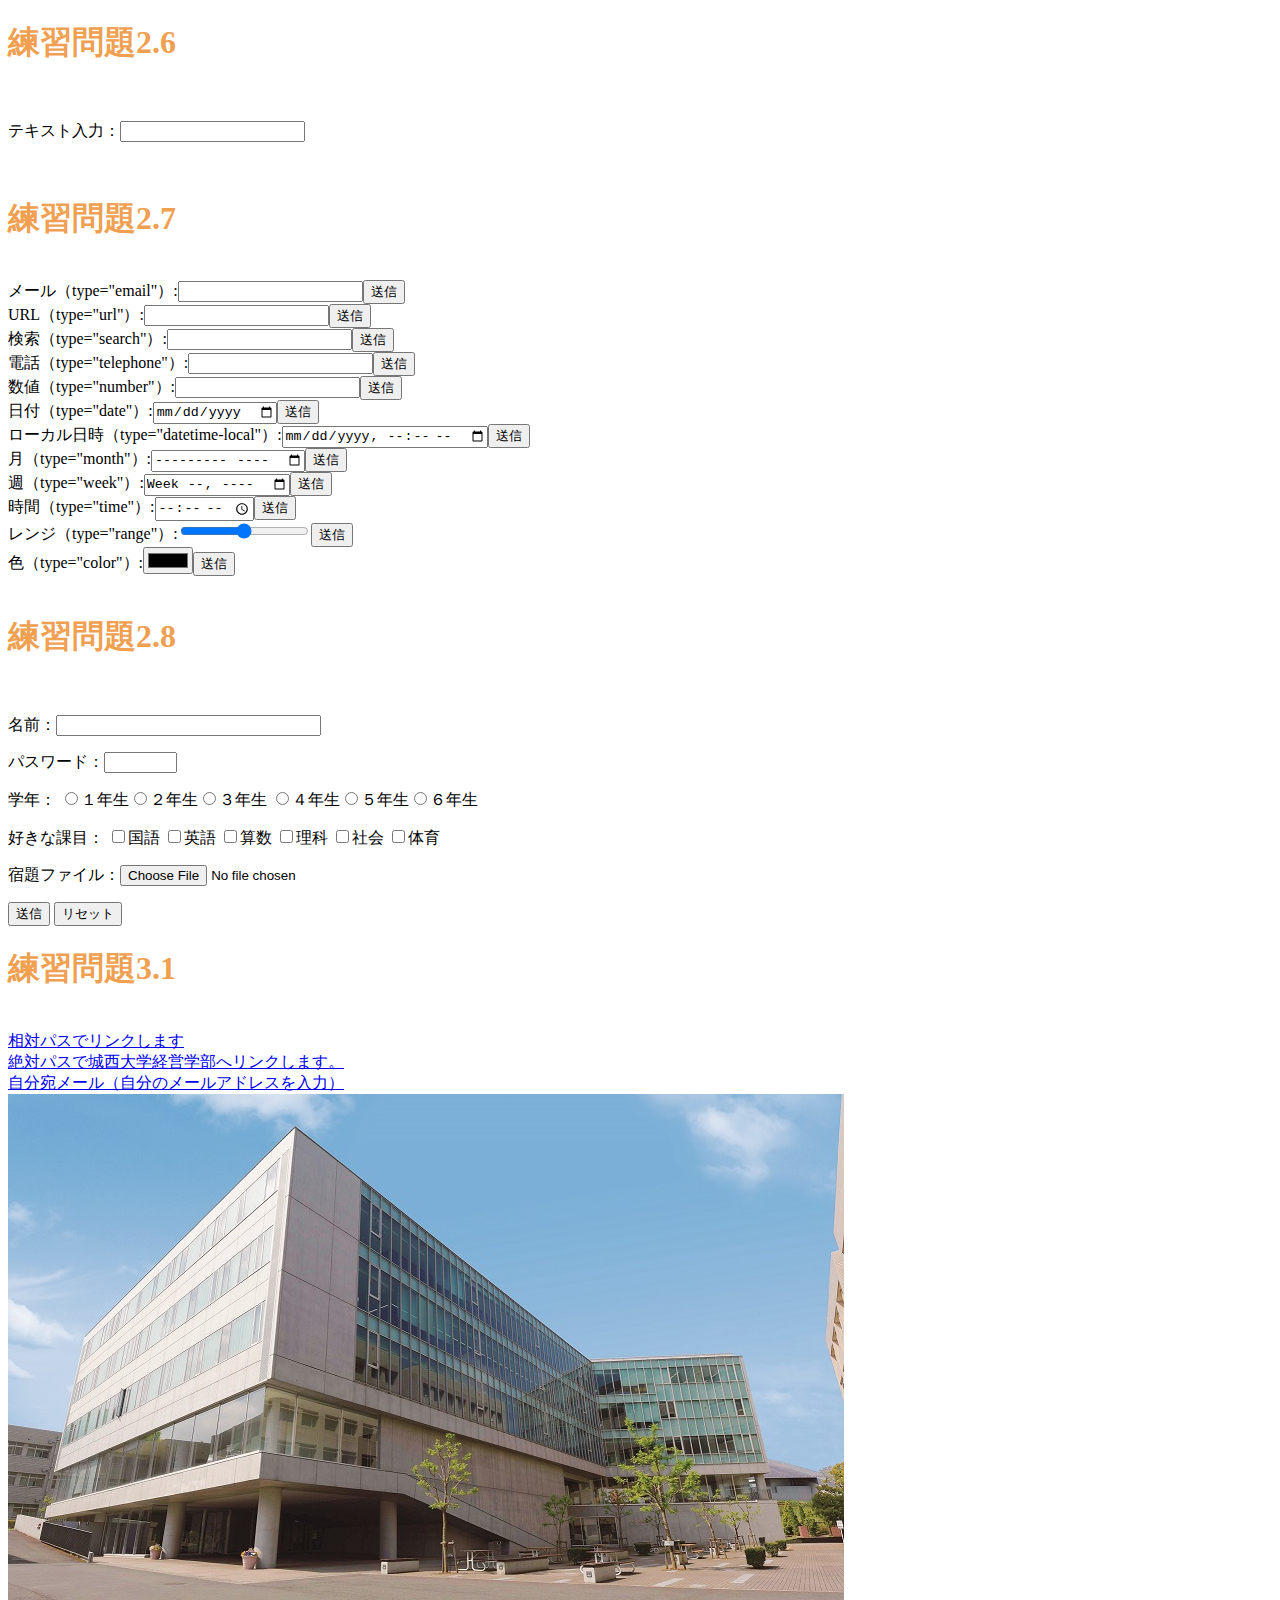
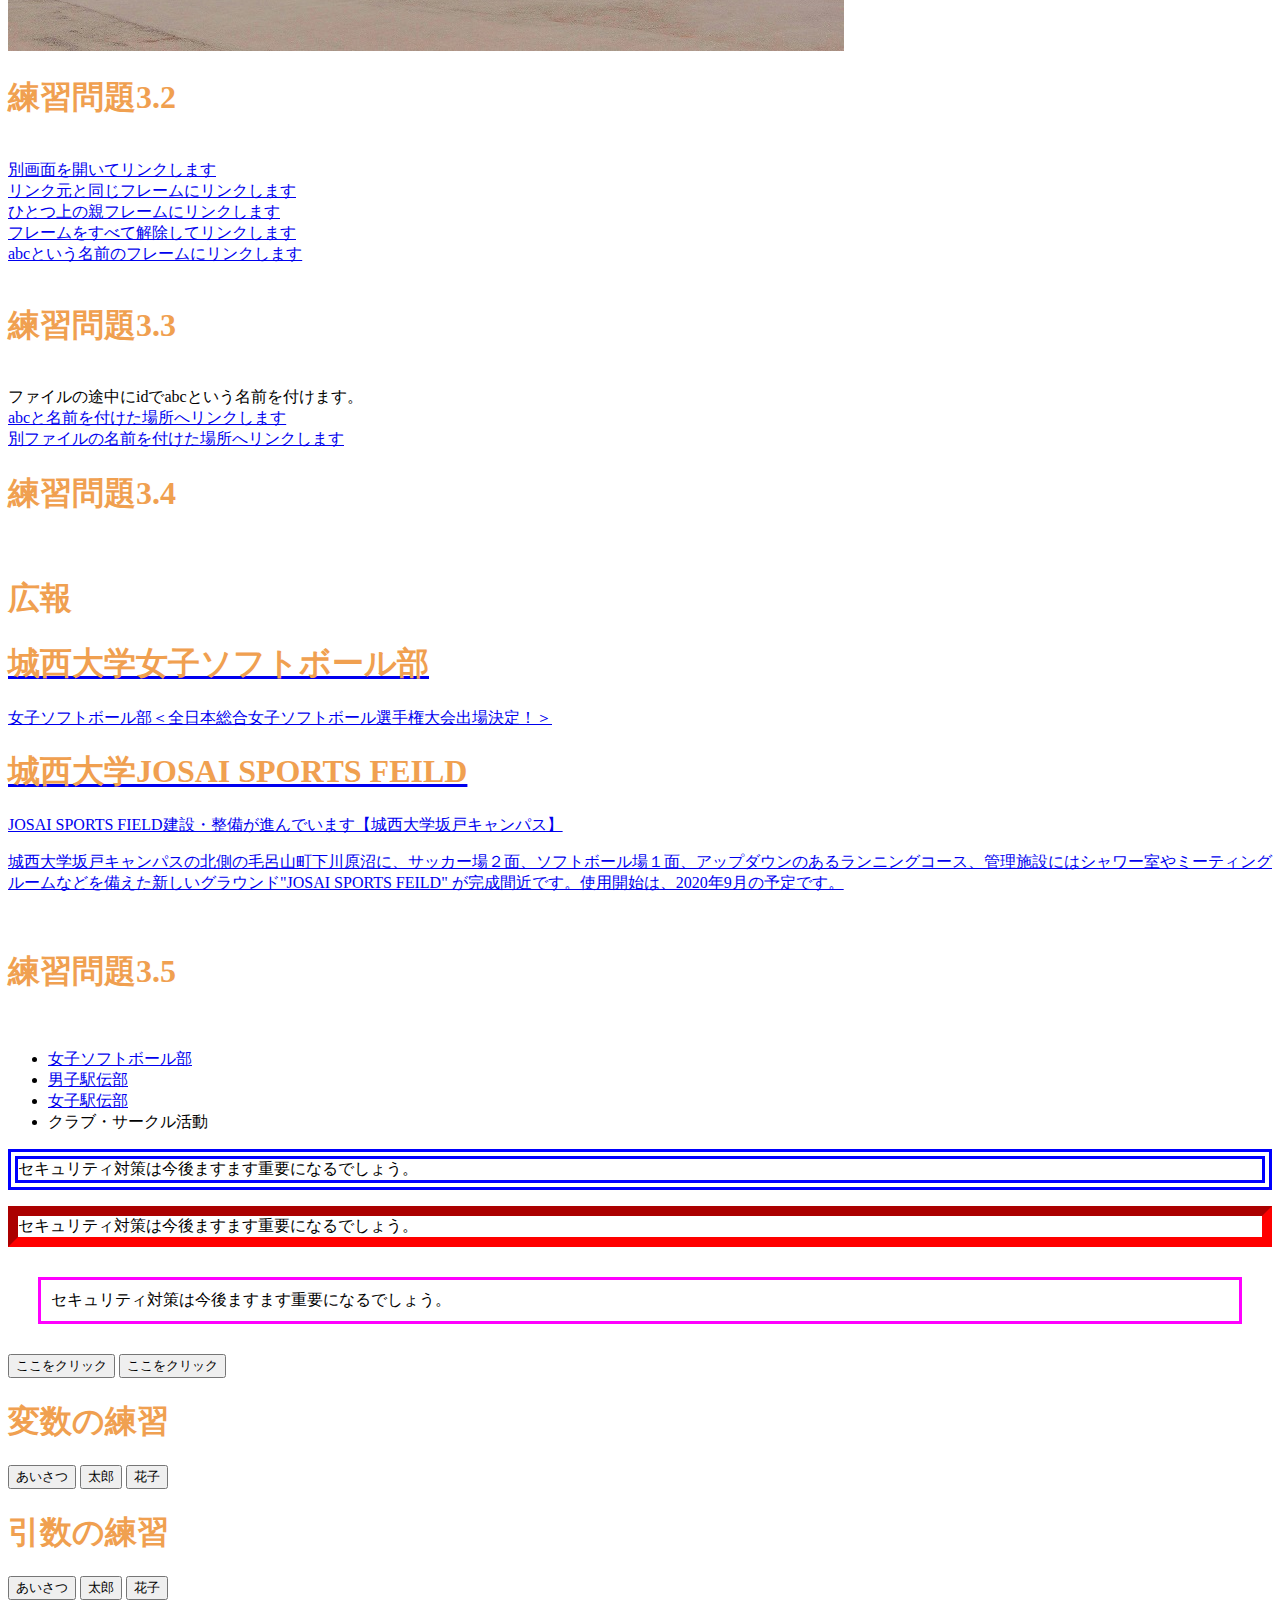
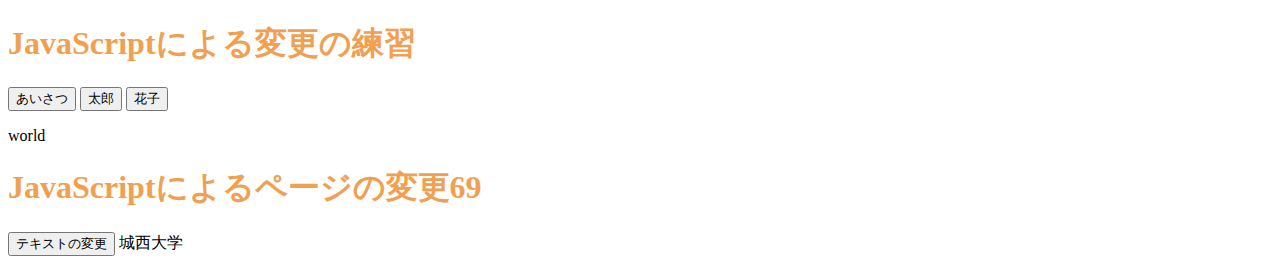
==== commit 9274e92b: "0629" ====
--- a/index.html
+++ b/index.html
@@ -193,6 +193,29 @@
       <h1>イベントハンドラの練習</h1>
       <input type="button" value="ここをクリック" onclick="alert('Hello, Nami!');">
       -->
-</body>
+<script src="ex6-1.js"></script>
+      <input type="button" value="ここをクリック" onclick="sayhello();sayhello();">
+      <input type="button" value="ここをクリック" onclick="sayhello61();sayhello61();">
+      <h1>変数の練習</h1>
+      <script src="ex6-5.js"></script>
+      <input type="button" value="あいさつ" onclick="sayhello65();">
+      <input type="button" value="太郎" onclick="taro65();">
+      <input type="button" value="花子" onclick="hanako65();">
+      <h1>引数の練習</h1>
+      <script src="ex06-7.js"></script>
+      <input type="button" value="あいさつ" onclick="sayhello67();">
+      <input type="button" value="太郎" onclick="someone('太郎');">
+      <input type="button" value="花子" onclick="someone('花子');">
+      <h1>JavaScriptによる変更の練習</h1>
+      <script src="ex06-8.js"></script>
+      <input type="button" value="あいさつ" onclick="sayhello68();">
+      <input type="button" value="太郎" onclick="taro68();">
+      <input type="button" value="花子" onclick="hanako68();">
+      <p id="who68">world</p>
+      <h1>JavaScriptによるページの変更69</h1>
+      <div id="txt1">
+        <input type="button" value="テキストの変更" onclick="txtchange1();">
+        城西大学</div>
+      </body>
 </html>
 
--- a/mystyle.css
+++ b/mystyle.css
@@ -0,0 +1,7 @@
+/*h1 { color: blue; }*/
+h1 { color: #f0a050; }
+th, td { border: dashed thick black; }
+th.important { color: red; }
+p.sample1 {border: double 10px #0000ff;}
+p.sample2 {border: inset 10px #ff0000;}
+p.sample3 {margin: 30px 30px;padding: 10px;border: medium solid #ff00ff;}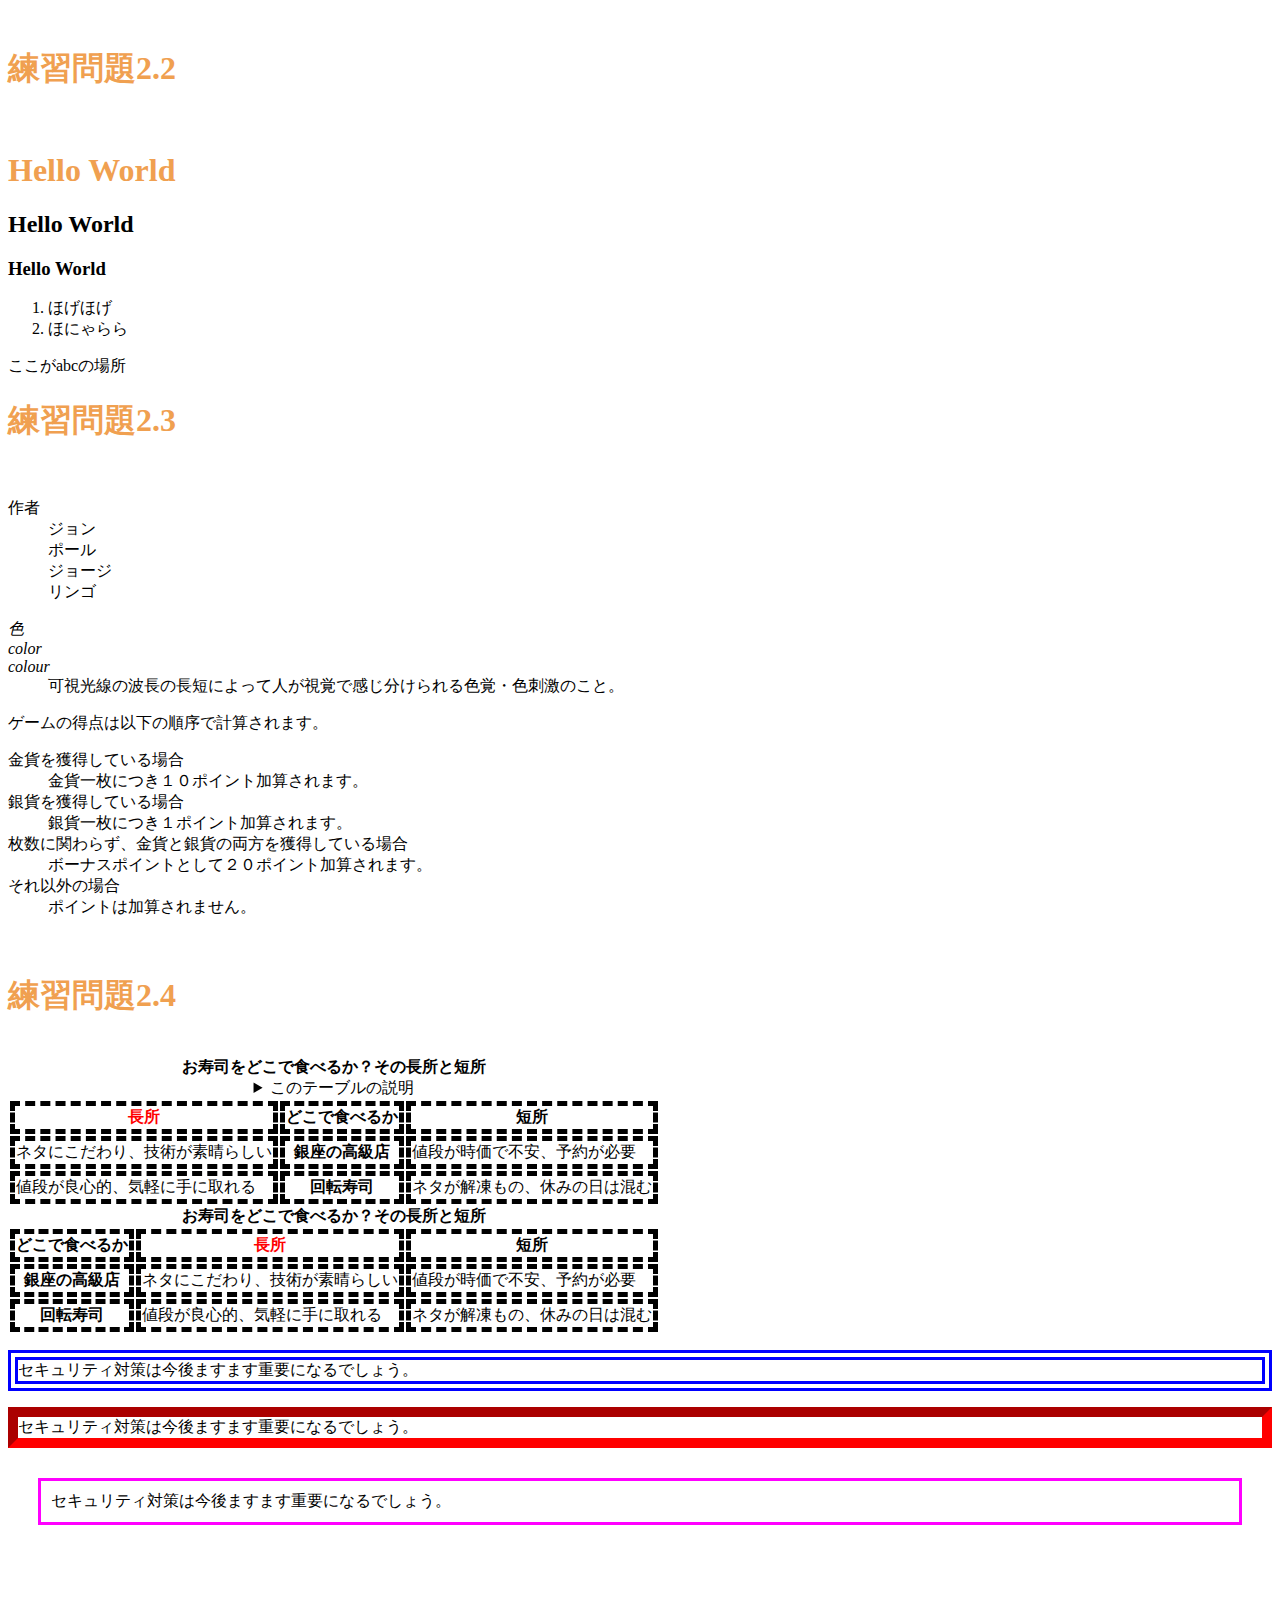
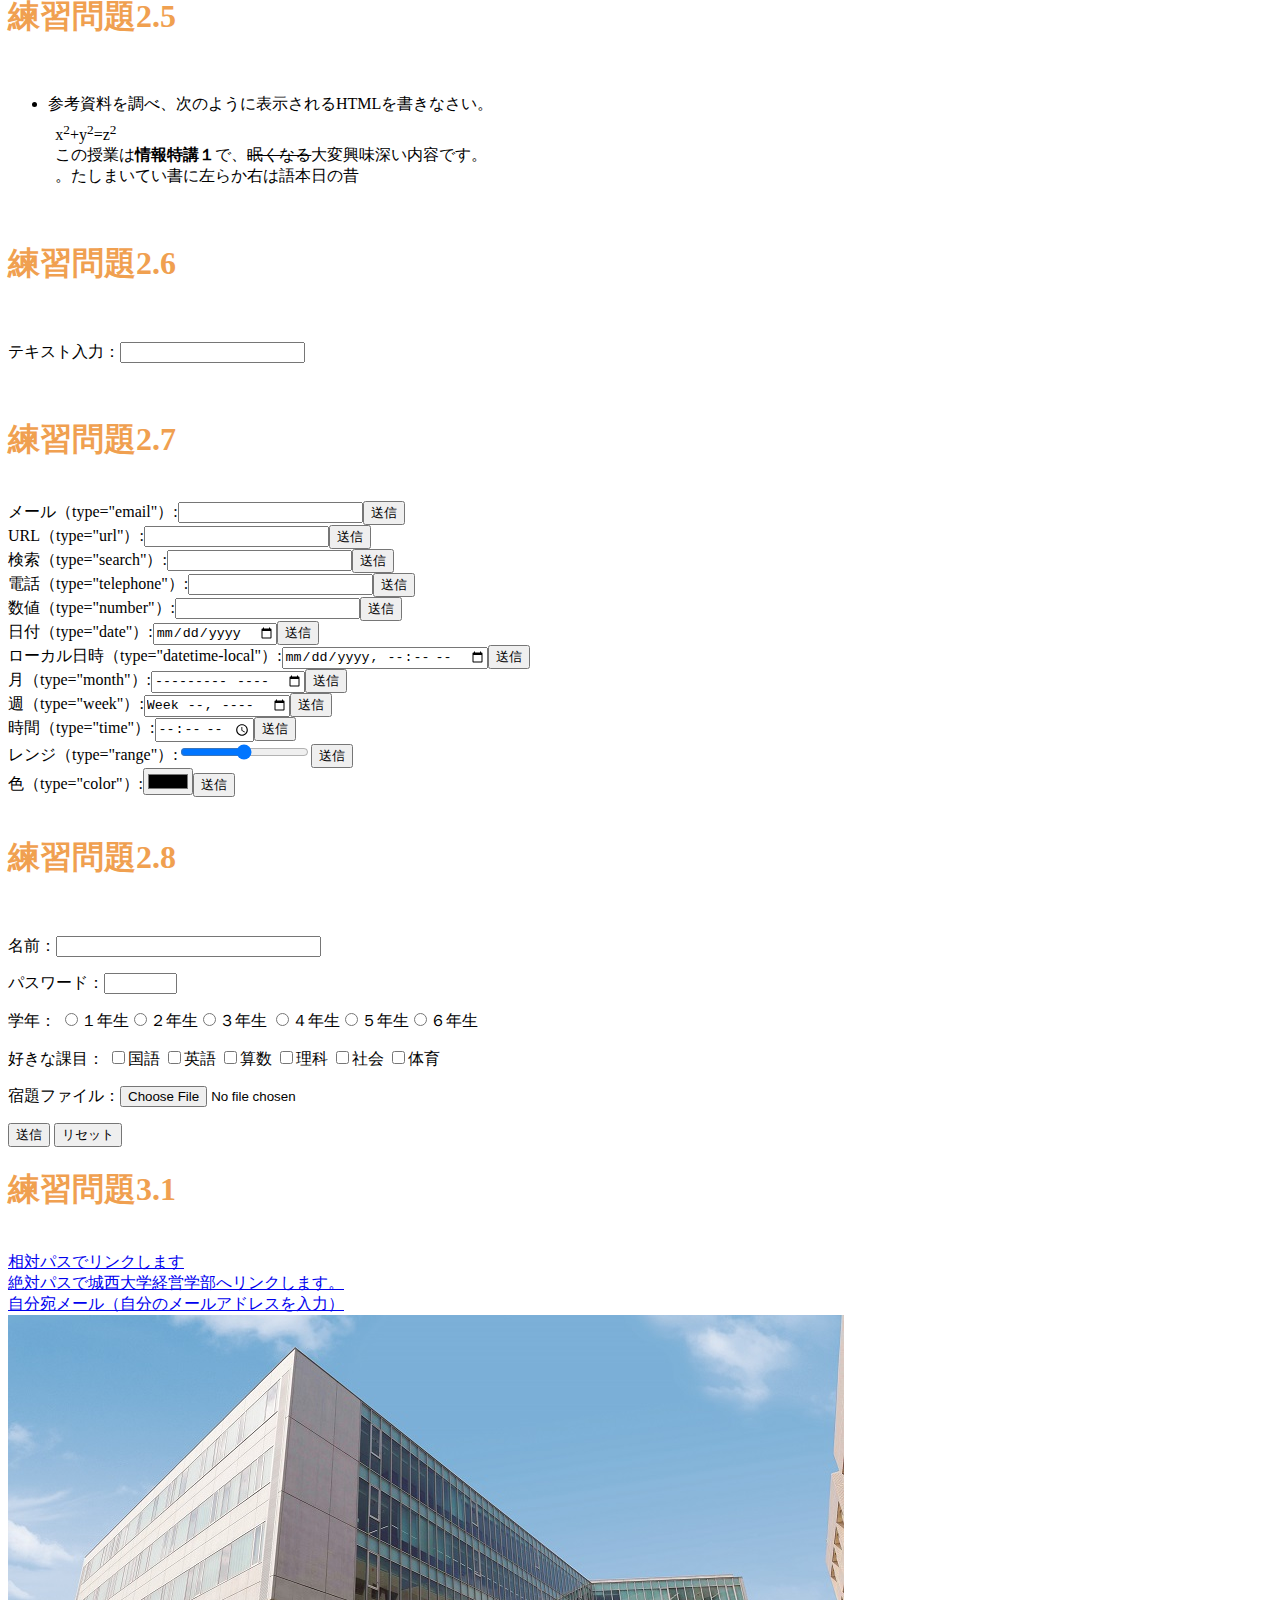
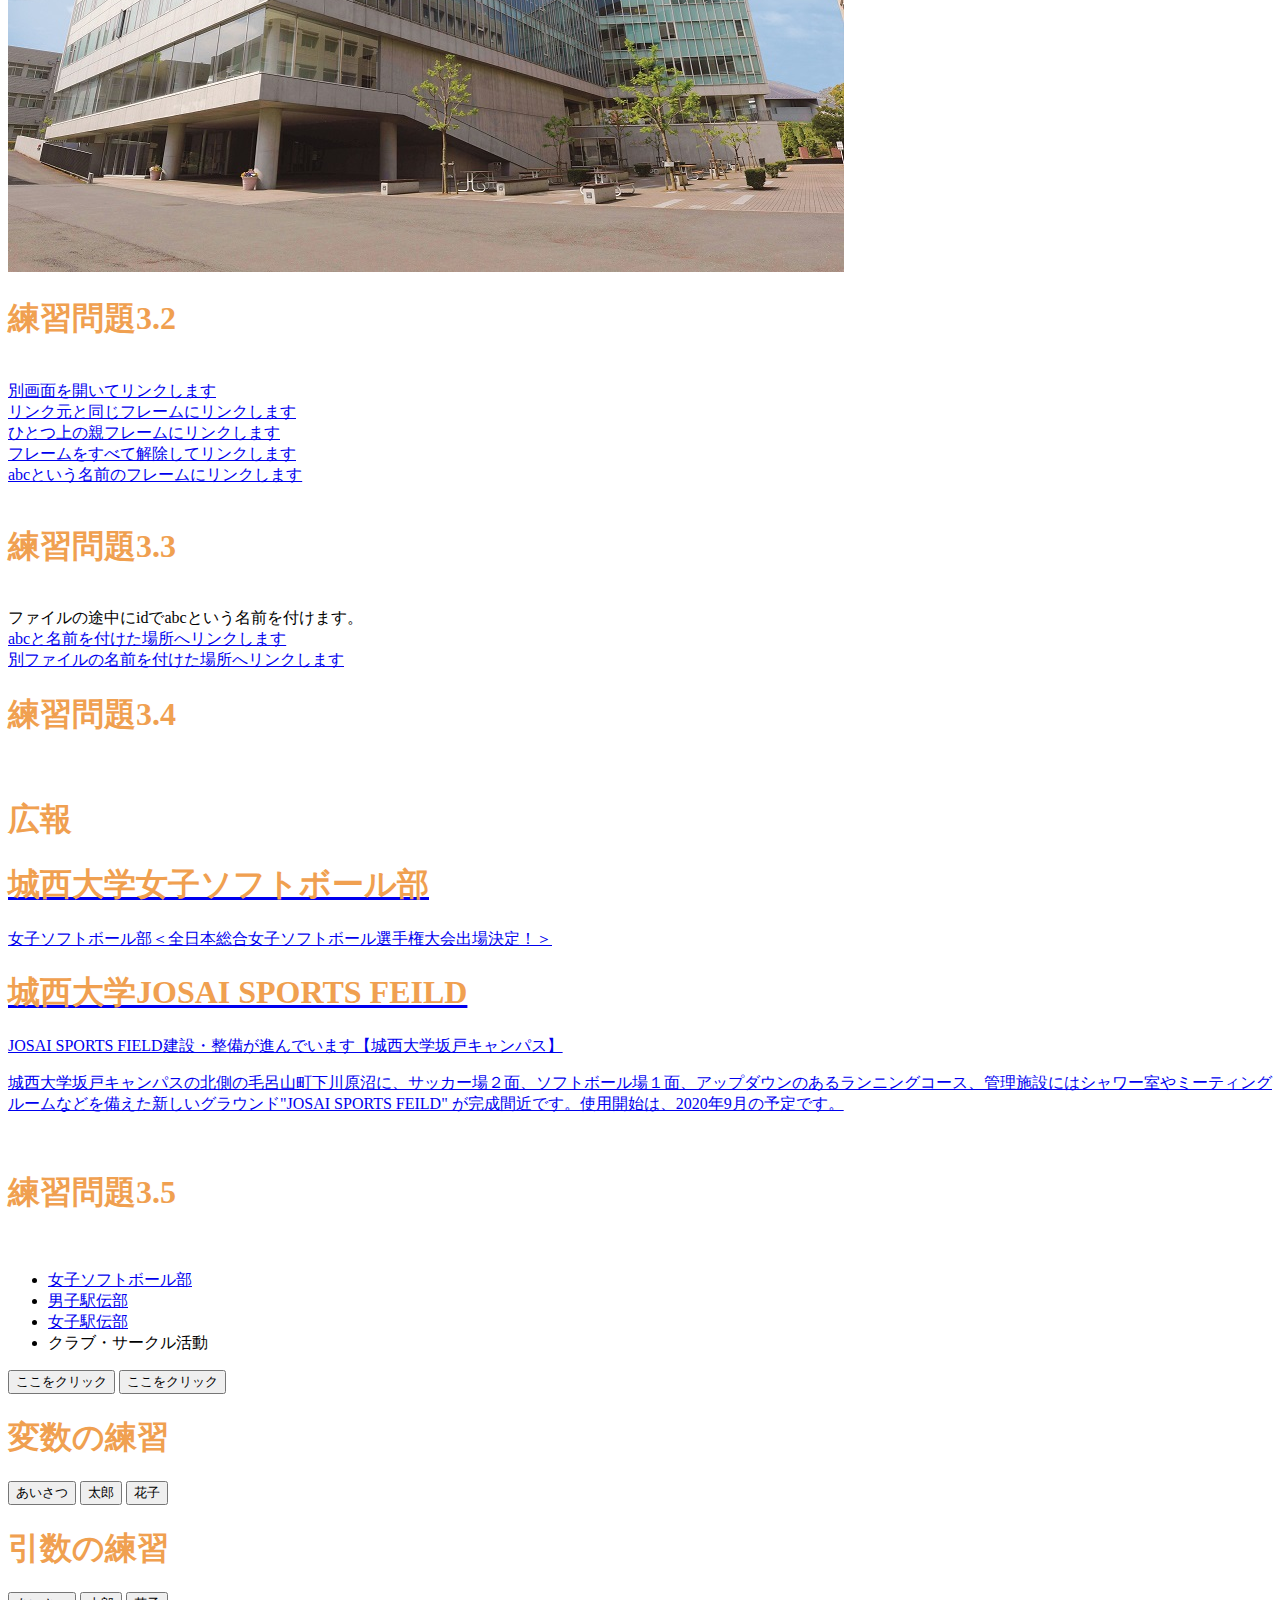
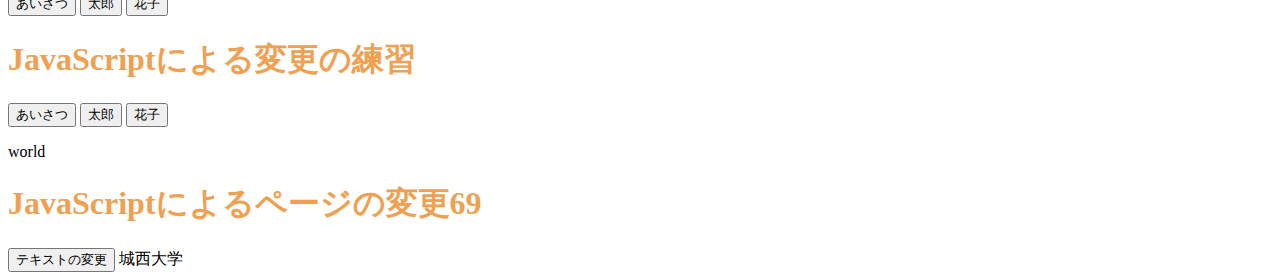
==== commit e4462fee: "0706" ====
--- a/index.html
+++ b/index.html
@@ -84,6 +84,9 @@
           </td><td>ネタが解凍もの、休みの日は混む</td></tr>
         </tbody>
       </table>
+      <p class="sample1">セキュリティ対策は今後ますます重要になるでしょう。</p>
+      <p class="sample2">セキュリティ対策は今後ますます重要になるでしょう。</p>
+      <p class="sample3">セキュリティ対策は今後ますます重要になるでしょう。</p>
       <br>
       <h1>練習問題2.5</h1>
       <br>
@@ -186,9 +189,7 @@
           <li><a>クラブ・サークル活動</a></li>
         </ul>
       </nav> 
-      <p class="sample1">セキュリティ対策は今後ますます重要になるでしょう。</p>
-      <p class="sample2">セキュリティ対策は今後ますます重要になるでしょう。</p>
-      <p class="sample3">セキュリティ対策は今後ますます重要になるでしょう。</p>
+      
       <!--
       <h1>イベントハンドラの練習</h1>
       <input type="button" value="ここをクリック" onclick="alert('Hello, Nami!');">
